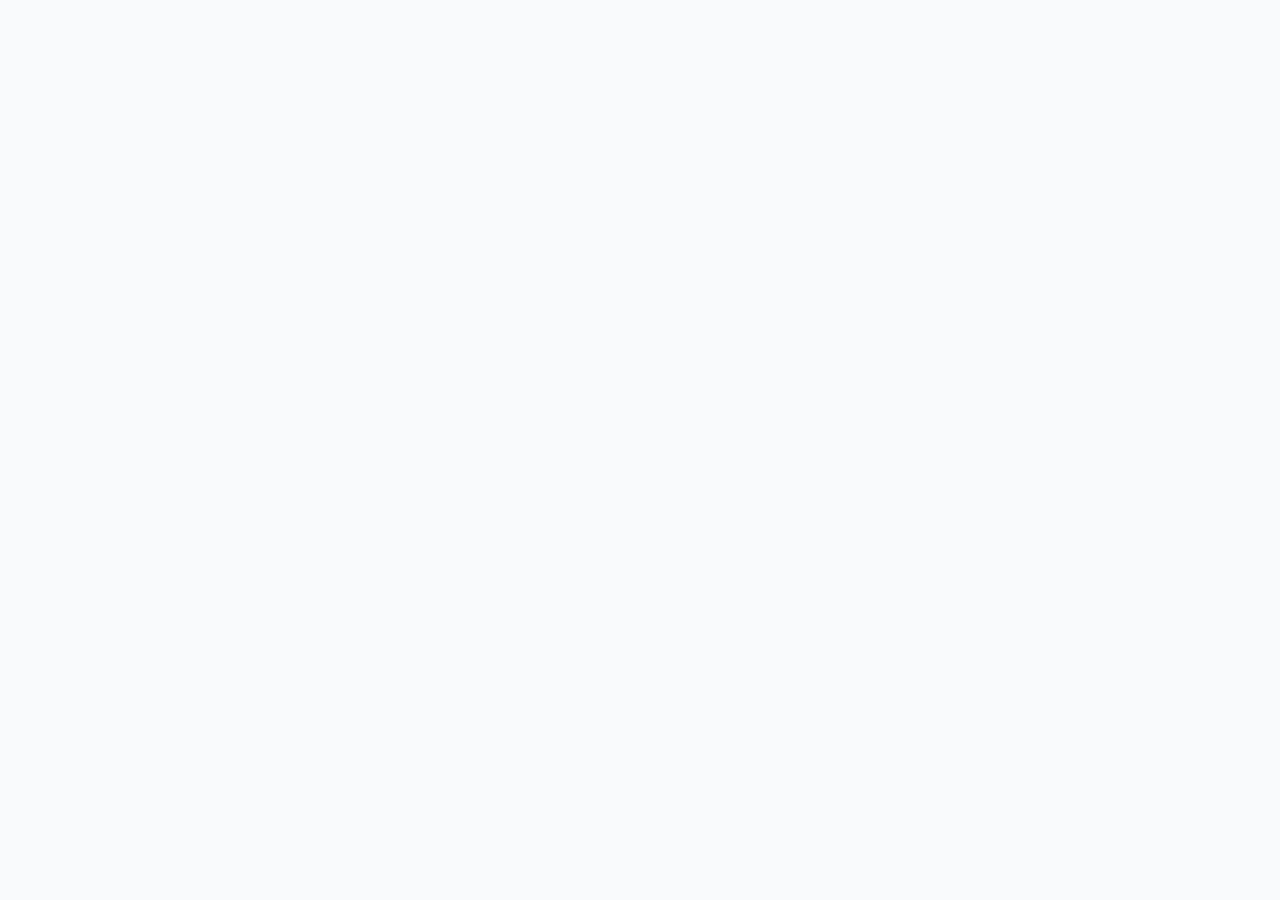
==== index.html @ 00a16d68 "Update index.html" ====
<!DOCTYPE html>
<html lang="en">
<head>
  <meta charset="UTF-8">
  <meta name="viewport" content="width=device-width, initial-scale=1.0, maximum-scale=1.0, user-scalable=no">
  <title>Feasibility Media - Review Engine</title>
  
  <link rel="preconnect" href="https://fonts.googleapis.com">
  <link rel="preconnect" href="https://fonts.gstatic.com" crossorigin>
  <link href="https://fonts.googleapis.com/css2?family=Plus+Jakarta+Sans:wght@400;500;600;700;800&display=swap" rel="stylesheet">
  
  <!-- Rock-Solid Native Canvas QR Engine -->
  <script src="https://cdn.jsdelivr.net/npm/qrcode@1.5.3/build/qrcode.min.js"></script>
  <!-- HTML5 Camera Scanner -->
  <script src="https://unpkg.com/html5-qrcode@2.3.8/html5-qrcode.min.js"></script>
  <!-- Feather Icons -->
  <script src="https://unpkg.com/feather-icons"></script>

  <style>
    :root {
      --primary: #2563eb;
      --primary-dark: #1d4ed8;
      --bg-color: #f8fafc;
      --surface: #ffffff;
      --surface-subtle: #f1f5f9;
      --text-main: #0f172a;
      --text-muted: #64748b;
      --border: #e2e8f0;
      --danger: #ef4444;
      --success: #10b981;
      --shadow-sm: 0 1px 3px rgba(0,0,0,0.05);
      --shadow-md: 0 4px 12px -2px rgba(0,0,0,0.08);
      --shadow-lg: 0 12px 24px -4px rgba(0,0,0,0.12);
    }

    * { box-sizing: border-box; margin: 0; padding: 0; font-family: 'Plus Jakarta Sans', sans-serif; -webkit-tap-highlight-color: transparent; }
    body { background: var(--bg-color); color: var(--text-main); min-height: 100vh; overflow-x: hidden; }

    /* --- CONSUMER REDIRECT VIEW --- */
    #consumer-view { display: none; text-align: center; margin: 15vh auto; max-width: 420px; background: white; padding: 40px 24px; border-radius: 24px; box-shadow: var(--shadow-lg); }
    .pulse-ring { width: 72px; height: 72px; border-radius: 50%; background: rgba(37,99,235,0.1); margin: 0 auto 20px; display: flex; justify-content: center; align-items: center; position: relative; }
    .pulse-ring::before { content: ''; position: absolute; inset: -8px; border-radius: 50%; border: 2px solid var(--primary); animation: pulse 1.5s linear infinite; opacity: 0; }
    @keyframes pulse { 0% { transform: scale(0.8); opacity: 0.6; } 100% { transform: scale(1.3); opacity: 0; } }

    /* --- ADAPTIVE ADMIN LAYOUT --- */
    #admin-view { display: none; width: 100%; max-width: 1300px; margin: 0 auto; padding: 24px; }
    
    .header-card {
      background: var(--surface); border-radius: 20px; padding: 20px 28px;
      box-shadow: var(--shadow-sm); border: 1px solid var(--border);
      display: flex; justify-content: space-between; align-items: center; margin-bottom: 24px;
    }
    .brand-title { font-size: 22px; font-weight: 800; letter-spacing: -0.5px; }
    .device-pill { font-size: 12px; font-weight: 600; padding: 6px 12px; border-radius: 20px; background: var(--surface-subtle); color: var(--text-muted); display: flex; align-items: center; gap: 6px; }

    /* Nav Tabs */
    .nav-tabs { display: flex; gap: 8px; margin-bottom: 24px; overflow-x: auto; padding-bottom: 4px; }
    .tab-btn {
      padding: 12px 20px; background: white; border: 1px solid var(--border);
      border-radius: 12px; font-weight: 600; font-size: 14px; cursor: pointer;
      color: var(--text-muted); transition: 0.2s; display: flex; align-items: center; gap: 8px; white-space: nowrap;
    }
    .tab-btn.active { background: var(--primary); color: white; border-color: var(--primary); box-shadow: 0 4px 10px rgba(37,99,235,0.2); }

    .tab-pane { display: none; }
    .tab-pane.active { display: block; }

    /* Grid & Cards */
    .card { background: var(--surface); border-radius: 20px; padding: 28px; box-shadow: var(--shadow-sm); border: 1px solid var(--border); margin-bottom: 24px; }
    .grid-2col { display: grid; grid-template-columns: 1fr; gap: 24px; }

    @media (min-width: 960px) {
      .grid-2col { grid-template-columns: 1.1fr 0.9fr; }
      .grid-dashboard { display: grid; grid-template-columns: 1fr 400px; gap: 24px; }
      .sticky-panel { position: sticky; top: 24px; }
    }

    /* Forms */
    .input-group { margin-bottom: 18px; }
    .input-group label { display: block; font-size: 13px; font-weight: 600; margin-bottom: 6px; color: var(--text-main); }
    .input-group input, .input-group select {
      width: 100%; padding: 13px 16px; border: 1.5px solid var(--border);
      border-radius: 12px; font-size: 14px; outline: none; transition: 0.2s; background: #fff;
    }
    .input-group input:focus, .input-group select:focus { border-color: var(--primary); box-shadow: 0 0 0 4px rgba(37,99,235,0.1); }
    .input-readonly { background: var(--surface-subtle) !important; color: var(--primary); font-weight: 600; font-family: monospace; }

    .btn {
      background: var(--primary); color: white; border: none; padding: 14px 20px;
      border-radius: 12px; font-size: 14px; font-weight: 600; cursor: pointer;
      transition: 0.2s; display: inline-flex; align-items: center; justify-content: center; gap: 8px; width: 100%;
    }
    .btn:hover { background: var(--primary-dark); }
    .btn-dark { background: #0f172a; }
    .btn-dark:hover { background: #1e293b; }
    .btn-outline { background: transparent; border: 1px solid var(--border); color: var(--text-main); }
    .btn-outline:hover { background: var(--surface-subtle); }

    /* Camera Scanner */
    #reader { width: 100%; border-radius: 16px; overflow: hidden; border: 2px solid var(--border); display: none; margin-bottom: 16px; }

    /* Bulk Minting Grid */
    .bulk-grid { display: grid; grid-template-columns: repeat(auto-fill, minmax(170px, 1fr)); gap: 16px; margin-top: 20px; }
    .bulk-card {
      background: white; border: 1.5px dashed var(--border); border-radius: 16px;
      padding: 16px; text-align: center; display: flex; flex-direction: column; align-items: center; gap: 8px;
    }
    .bulk-card canvas { width: 130px !important; height: 130px !important; }
    .bulk-id { font-family: monospace; font-weight: 700; font-size: 13px; }
    .bulk-tag { font-size: 10px; padding: 3px 8px; border-radius: 10px; background: #eff6ff; color: var(--primary); font-weight: 600; }

    /* Database List */
    .data-list { display: grid; gap: 12px; }
    .data-item {
      display: flex; justify-content: space-between; align-items: center;
      padding: 16px; background: var(--surface-subtle); border: 1px solid var(--border); border-radius: 14px;
    }

    /* Standee Canvas */
    .standee-canvas {
      width: 100%; max-width: 320px; aspect-ratio: 4 / 6;
      background: white; border-radius: 16px; padding: 30px 20px;
      margin: 0 auto 20px; box-shadow: var(--shadow-lg); border: 1px solid var(--border);
      display: flex; flex-direction: column; justify-content: space-between; align-items: center; text-align: center;
    }
    .standee-canvas canvas { width: 150px !important; height: 150px !important; }

    /* --- MOBILE DYNAMIC OVERRIDES --- */
    @media (max-width: 767px) {
      body { padding-bottom: 90px; }
      #admin-view { padding: 12px; }
      .header-card { padding: 16px; border-radius: 16px; margin-bottom: 16px; }
      .card { padding: 18px; border-radius: 16px; margin-bottom: 16px; }
      
      /* Fixed Bottom App Bar on Mobile */
      .nav-tabs {
        position: fixed; bottom: 0; left: 0; right: 0; margin-bottom: 0;
        background: rgba(255,255,255,0.95); backdrop-filter: blur(10px);
        padding: 10px 16px; border-top: 1px solid var(--border);
        box-shadow: 0 -4px 12px rgba(0,0,0,0.05); z-index: 1000;
        justify-content: space-around;
      }
      .tab-btn { padding: 8px 12px; font-size: 12px; border: none; background: transparent; flex-direction: column; gap: 4px; }
      .tab-btn.active { background: transparent; color: var(--primary); box-shadow: none; font-weight: 700; }
    }

    /* --- PRINT STYLES --- */
    @media print {
      body * { visibility: hidden; }
      #print-area, #print-area * { visibility: visible; }
      #print-area { position: absolute; left: 0; top: 0; width: 100%; display: grid; grid-template-columns: repeat(3, 1fr); gap: 20px; }
      .bulk-card { border: 1px solid #ccc; break-inside: avoid; }
    }
  </style>
</head>
<body>

  <!-- 1. CONSUMER REDIRECT -->
  <div id="consumer-view">
    <div class="pulse-ring"><i data-feather="external-link" style="color: var(--primary); width: 28px;"></i></div>
    <h1 style="font-size: 22px; font-weight:800; margin-bottom: 6px;" id="c-biz-name">Authenticating...</h1>
    <p style="color: var(--text-muted); font-size: 14px;">Connecting directly to Google Reviews.</p>
  </div>

  <!-- 2. ADMIN DASHBOARD -->
  <div id="admin-view">
    
    <div class="header-card">
      <div>
        <h1 class="brand-title">Feasibility Media</h1>
        <p style="color: var(--text-muted); font-size: 13px;">QR Review Distribution Engine</p>
      </div>
      <div class="device-pill" id="device-indicator">
        <i data-feather="monitor" id="device-icon" style="width: 14px; height: 14px;"></i>
        <span id="device-text">Desktop</span>
      </div>
    </div>

    <!-- Navigation Tabs -->
    <div class="nav-tabs">
      <button class="tab-btn active" onclick="switchTab('tab-bind')">
        <i data-feather="link"></i> <span>Scan & Bind</span>
      </button>
      <button class="tab-btn" onclick="switchTab('tab-bulk')">
        <i data-feather="grid"></i> <span>Mint Bulk QRs</span>
      </button>
      <button class="tab-btn" onclick="switchTab('tab-preview')">
        <i data-feather="printer"></i> <span>Standee Print</span>
      </button>
      <button class="tab-btn" onclick="switchTab('tab-manage')">
        <i data-feather="database"></i> <span>Database</span>
      </button>
    </div>

    <!-- TAB 1: SCAN & BIND -->
    <div id="tab-bind" class="tab-pane active">
      <div class="grid-2col">
        <div class="card">
          <h2 style="font-size: 16px; margin-bottom: 16px; font-weight:700;">1. Standee QR Input</h2>
          <div id="reader"></div>
          <button id="btn-camera" class="btn btn-dark" style="margin-bottom: 16px;">
            <i data-feather="camera"></i> Open Mobile Camera
          </button>
          
          <div class="input-group">
            <label>Scanned / Assigned QR ID</label>
            <input type="text" id="f-qr-id" placeholder="e.g., FM-A8X92" class="input-readonly">
          </div>
        </div>

        <div class="card">
          <h2 style="font-size: 16px; margin-bottom: 16px; font-weight:700;">2. Client Information</h2>
          <div class="input-group">
            <label>Business / Client Name</label>
            <input type="text" id="f-biz-name" placeholder="e.g., Vidya Kendra Ranchi">
          </div>
          <div class="input-group">
            <label>Paste Google Maps Link</label>
            <input type="url" id="f-maps-link" placeholder="Paste link from Google Maps..." oninput="autoGenerateReviewLink()">
          </div>
          <div class="input-group">
            <label>Auto-Extracted Direct Link</label>
            <input type="text" id="f-direct-link" class="input-readonly" readonly placeholder="Calculates automatically...">
          </div>
          
          <button id="btn-bind-save" class="btn">
            <i data-feather="check-circle"></i> Activate & Bind Tag
          </button>
        </div>
      </div>
    </div>

    <!-- TAB 2: BULK MINTING -->
    <div id="tab-bulk" class="tab-pane">
      <div class="card">
        <div style="display: flex; justify-content: space-between; align-items: center; flex-wrap: wrap; gap: 16px; margin-bottom: 20px;">
          <div>
            <h2 style="font-size: 16px; font-weight:700;">Bulk Mint Physical QR Codes</h2>
            <p style="color: var(--text-muted); font-size: 13px;">Generate unassigned QR codes for your acrylic printer order.</p>
          </div>
          <div style="display: flex; gap: 10px; width: 100%; max-width: 320px;">
            <input type="number" id="bulk-qty" value="6" min="1" max="30" style="padding: 10px; border-radius: 10px; border: 1.5px solid var(--border); width: 80px; text-align: center; font-weight: 700;">
            <button id="btn-mint" class="btn" style="flex: 1;"><i data-feather="cpu"></i> Mint</button>
          </div>
        </div>

        <div id="print-area" class="bulk-grid">
          <!-- Dynamic Canvases Injected Safely Here -->
        </div>
      </div>
    </div>

    <!-- TAB 3: STANDEE PREVIEW -->
    <div id="tab-preview" class="tab-pane">
      <div class="card" style="text-align: center;">
        <h2 style="font-size: 16px; margin-bottom: 20px; font-weight:700;">Standee 4x6 Preview</h2>
        
        <div class="standee-canvas">
          <img src="https://upload.wikimedia.org/wikipedia/commons/2/2f/Google_2015_logo.svg" style="width: 100px; margin-bottom: 12px;" alt="Google">
          <h2 id="p-biz-name" style="font-size: 20px; font-weight: 800; line-height: 1.2;">Select a Client</h2>
          
          <div style="background: white; padding: 10px; border-radius: 14px; border: 1px solid var(--border); margin: 12px 0;">
            <canvas id="standee-single-canvas"></canvas>
          </div>
          
          <div>
            <div style="color: #FBBC04; font-size: 26px; letter-spacing: 2px;">★★★★★</div>
            <p style="font-size: 12px; font-weight: 700; color: var(--text-muted); margin-top: 4px; text-transform: uppercase;">Scan to review us</p>
          </div>
        </div>

        <button onclick="window.print()" class="btn btn-dark" style="max-width: 320px;">
          <i data-feather="printer"></i> Print Standee Insert
        </button>
      </div>
    </div>

    <!-- TAB 4: DATABASE -->
    <div id="tab-manage" class="tab-pane">
      <div class="card">
        <h2 style="font-size: 16px; margin-bottom: 16px; font-weight:700;">Active Client Standees</h2>
        <div class="data-list" id="client-list">
          <p style="text-align: center; color: var(--text-muted);">Loading database records...</p>
        </div>
      </div>
    </div>

  </div>

  <script type="module">
    import { db } from "./firebase-config.js";
    import { doc, getDoc, setDoc, collection, getDocs, deleteDoc } from "https://www.gstatic.com/firebasejs/10.8.0/firebase-firestore.js";

    feather.replace();

    // 1. DYNAMIC DEVICE DETECTION
    function checkDevice() {
      const isMobile = window.innerWidth <= 768 || /Mobi|Android|iPhone/i.test(navigator.userAgent);
      const icon = document.getElementById('device-icon');
      const text = document.getElementById('device-text');
      
      if (isMobile) {
        text.innerText = "Mobile";
        icon.setAttribute('data-feather', 'smartphone');
      } else {
        text.innerText = "Desktop / Laptop";
        icon.setAttribute('data-feather', 'monitor');
      }
      feather.replace();
    }
    window.addEventListener('resize', checkDevice);
    checkDevice();

    // 2. ROUTER LOGIC
    const urlParams = new URLSearchParams(window.location.search);
    const qrId = urlParams.get('id');

    if (qrId) {
      document.getElementById('consumer-view').style.display = 'block';
      initConsumerRedirect(qrId);
    } else {
      document.getElementById('admin-view').style.display = 'block';
      fetchAndRenderTags();
    }

    async function initConsumerRedirect(id) {
      try {
        const docSnap = await getDoc(doc(db, "qrcodes", id));
        if (docSnap.exists()) {
          const data = docSnap.data();
          if (data.status === 'unassigned') {
            document.getElementById('c-biz-name').innerText = "Unactivated Tag";
          } else {
            document.getElementById('c-biz-name').innerText = data.businessName;
            setTimeout(() => { window.location.replace(data.directLink || data.googleLink); }, 1000);
          }
        } else {
          document.getElementById('c-biz-name').innerText = "Invalid QR Tag";
        }
      } catch (e) {
        document.getElementById('c-biz-name').innerText = "Network Error";
      }
    }

    // 3. TABS SWITCHER
    window.switchTab = (tabId) => {
      document.querySelectorAll('.tab-pane').forEach(el => el.classList.remove('active'));
      document.querySelectorAll('.tab-btn').forEach(el => el.classList.remove('active'));
      
      document.getElementById(tabId).classList.add('active');
      event.currentTarget.classList.add('active');
    };

    // 4. GOOGLE LINK PARSER ENGINE
    window.autoGenerateReviewLink = () => {
      const input = document.getElementById('f-maps-link').value.trim();
      const output = document.getElementById('f-direct-link');
      if (!input) { output.value = ""; return; }

      const hexMatch = input.match(/!1s0x[0-9a-fA-F]+:0x([0-9a-fA-F]+)/);
      if (hexMatch && hexMatch[1]) {
        try {
          const cid = BigInt('0x' + hexMatch[1]).toString(10);
          output.value = `https://search.google.com/local/writereview?addreview&cid=${cid}`;
          return;
        } catch(e) {}
      }
      
      const placeIdMatch = input.match(/place_id=([^&]+)/);
      if (placeIdMatch && placeIdMatch[1]) {
        output.value = `https://search.google.com/local/writereview?placeid=${placeIdMatch[1]}`;
        return;
      }

      output.value = input;
    };

    // 5. BULK MINTING WITH SAFE CANVAS RENDERING
    document.getElementById('btn-mint').addEventListener('click', async () => {
      const qty = parseInt(document.getElementById('bulk-qty').value) || 1;
      const printArea = document.getElementById('print-area');
      const btn = document.getElementById('btn-mint');

      printArea.innerHTML = '';
      btn.disabled = true;
      btn.innerHTML = 'Minting...';

      try {
        for (let i = 0; i < qty; i++) {
          const uniqueStr = Math.random().toString(36).substring(2, 7).toUpperCase();
          const newId = `FM-${uniqueStr}`;
          const redirectUrl = `${window.location.origin}${window.location.pathname}?id=${newId}`;

          await setDoc(doc(db, "qrcodes", newId), {
            status: "unassigned",
            createdAt: new Date()
          });

          // Build Card using explicit DOM construction (No destructive innerHTML +=)
          const card = document.createElement('div');
          card.className = 'bulk-card';

          const canvas = document.createElement('canvas');
          await QRCode.toCanvas(canvas, redirectUrl, { width: 130, margin: 1 });

          const idText = document.createElement('div');
          idText.className = 'bulk-id';
          idText.innerText = newId;

          const tag = document.createElement('div');
          tag.className = 'bulk-tag';
          tag.innerText = 'Unassigned';

          card.appendChild(canvas);
          card.appendChild(idText);
          card.appendChild(tag);
          printArea.appendChild(card);
        }
      } catch (err) {
        console.error("QR Minting error:", err);
        alert("Error generating QR Codes. Make sure Firebase is active.");
      } finally {
        btn.disabled = false;
        btn.innerHTML = '<i data-feather="cpu"></i> Mint';
        feather.replace();
      }
    });

    // 6. CAMERA SCANNER
    let scannerInstance = null;
    document.getElementById('btn-camera').addEventListener('click', () => {
      const reader = document.getElementById('reader');
      reader.style.display = 'block';

      if (!scannerInstance) {
        scannerInstance = new Html5Qrcode("reader");
      }

      scannerInstance.start(
        { facingMode: "environment" },
        { fps: 10, qrbox: { width: 220, height: 220 } },
        (text) => {
          try {
            const url = new URL(text);
            const id = url.searchParams.get('id');
            document.getElementById('f-qr-id').value = id || text;
          } catch(e) {
            document.getElementById('f-qr-id').value = text;
          }
          scannerInstance.stop();
          reader.style.display = 'none';
        },
        () => {}
      ).catch(() => alert("Camera permission required."));
    });

    // 7. BINDING HANDLER
    document.getElementById('btn-bind-save').addEventListener('click', async () => {
      const id = document.getElementById('f-qr-id').value.trim();
      const name = document.getElementById('f-biz-name').value.trim();
      const link = document.getElementById('f-direct-link').value.trim();

      if (!id || !name || !link) {
        alert("Please provide QR ID, Business Name, and a valid Google Link.");
        return;
      }

      try {
        await setDoc(doc(db, "qrcodes", id), {
          status: "active",
          businessName: name,
          directLink: link,
          updatedAt: new Date()
        }, { merge: true });

        alert(`✅ ${name} successfully bound to ${id}`);
        fetchAndRenderTags();
      } catch (e) {
        console.error(e);
        alert("Database error while binding.");
      }
    });

    // 8. DATABASE RENDER
    async function fetchAndRenderTags() {
      const list = document.getElementById('client-list');
      try {
        const snap = await getDocs(collection(db, "qrcodes"));
        list.innerHTML = '';

        snap.forEach((docSnap) => {
          const data = docSnap.data();
          if (data.status === 'active') {
            const item = document.createElement('div');
            item.className = 'data-item';
            item.innerHTML = `
              <div>
                <h4 style="font-size: 15px; font-weight:700;">${data.businessName}</h4>
                <p style="font-size: 12px; color: var(--text-muted); font-family: monospace;">${docSnap.id}</p>
              </div>
              <div style="display: flex; gap: 8px;">
                <button class="btn btn-outline" style="padding: 8px 12px; width: auto;" onclick="renderPreview('${docSnap.id}', '${data.businessName}')">Preview</button>
                <button class="btn" style="padding: 8px 12px; background: #fee2e2; color: #ef4444; width: auto;" onclick="deleteTag('${docSnap.id}')">Delete</button>
              </div>
            `;
            list.appendChild(item);
          }
        });

        if (!list.children.length) {
          list.innerHTML = '<p style="text-align: center; color: var(--text-muted);">No active QR codes linked yet.</p>';
        }
      } catch (e) {
        console.error(e);
      }
    }

    window.renderPreview = async (id, name) => {
      document.getElementById('p-biz-name').innerText = name;
      const canvas = document.getElementById('standee-single-canvas');
      const redirectUrl = `${window.location.origin}${window.location.pathname}?id=${id}`;
      await QRCode.toCanvas(canvas, redirectUrl, { width: 150, margin: 1 });
      switchTab('tab-preview');
    };

    window.deleteTag = async (id) => {
      if (confirm(`Revoke tag ${id}?`)) {
        await deleteDoc(doc(db, "qrcodes", id));
        fetchAndRenderTags();
      }
    };
  </script>
</body>
</html>
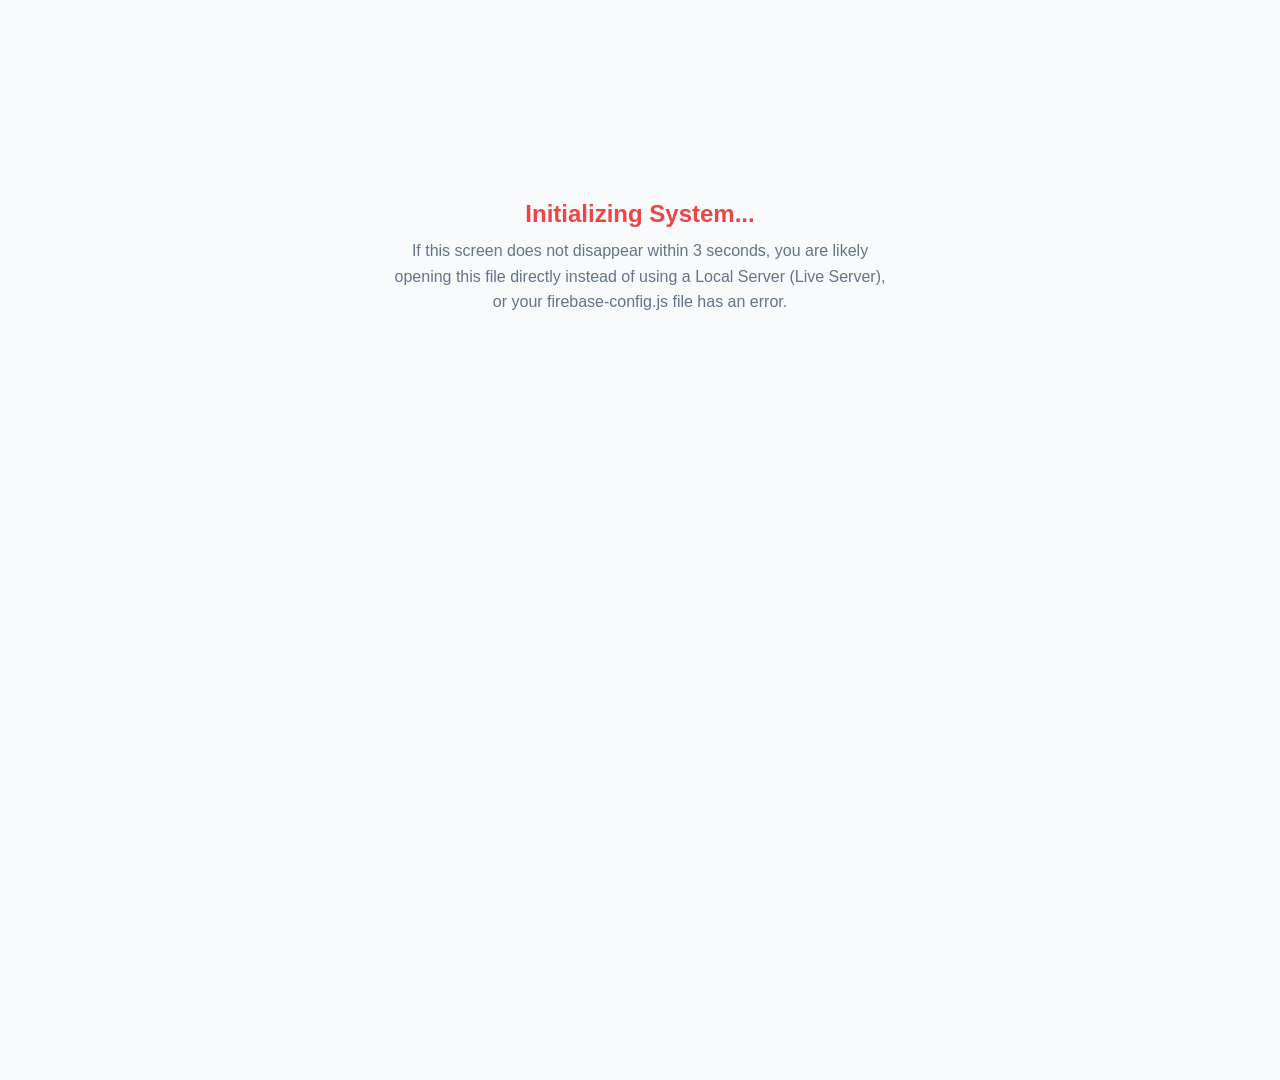
==== commit 3d3f1141: "Create index.html" ====
--- a/index.html
+++ b/index.html
@@ -3,31 +3,22 @@
 <head>
   <meta charset="UTF-8">
   <meta name="viewport" content="width=device-width, initial-scale=1.0, maximum-scale=1.0, user-scalable=no">
-  <title>Feasibility Media - Review Engine</title>
+  <title>Feasibility Media - Hub</title>
   
   <link rel="preconnect" href="https://fonts.googleapis.com">
   <link rel="preconnect" href="https://fonts.gstatic.com" crossorigin>
   <link href="https://fonts.googleapis.com/css2?family=Plus+Jakarta+Sans:wght@400;500;600;700;800&display=swap" rel="stylesheet">
   
-  <!-- Rock-Solid Native Canvas QR Engine -->
-  <script src="https://cdn.jsdelivr.net/npm/qrcode@1.5.3/build/qrcode.min.js"></script>
-  <!-- HTML5 Camera Scanner -->
+  <script src="https://cdnjs.cloudflare.com/ajax/libs/qrcodejs/1.0.0/qrcode.min.js"></script>
   <script src="https://unpkg.com/html5-qrcode@2.3.8/html5-qrcode.min.js"></script>
-  <!-- Feather Icons -->
   <script src="https://unpkg.com/feather-icons"></script>
 
   <style>
     :root {
-      --primary: #2563eb;
-      --primary-dark: #1d4ed8;
-      --bg-color: #f8fafc;
-      --surface: #ffffff;
-      --surface-subtle: #f1f5f9;
-      --text-main: #0f172a;
-      --text-muted: #64748b;
-      --border: #e2e8f0;
-      --danger: #ef4444;
-      --success: #10b981;
+      --primary: #2563eb; --primary-dark: #1d4ed8;
+      --bg-color: #f8fafc; --surface: #ffffff; --surface-subtle: #f1f5f9;
+      --text-main: #0f172a; --text-muted: #64748b;
+      --border: #e2e8f0; --danger: #ef4444; --success: #10b981;
       --shadow-sm: 0 1px 3px rgba(0,0,0,0.05);
       --shadow-md: 0 4px 12px -2px rgba(0,0,0,0.08);
       --shadow-lg: 0 12px 24px -4px rgba(0,0,0,0.12);
@@ -36,115 +27,79 @@
     * { box-sizing: border-box; margin: 0; padding: 0; font-family: 'Plus Jakarta Sans', sans-serif; -webkit-tap-highlight-color: transparent; }
     body { background: var(--bg-color); color: var(--text-main); min-height: 100vh; overflow-x: hidden; }
 
+    /* --- FALLBACK ERROR UI --- */
+    #fallback-ui { text-align: center; margin-top: 20vh; padding: 20px; }
+    #fallback-ui h2 { color: var(--danger); margin-bottom: 10px; }
+    #fallback-ui p { color: var(--text-muted); max-width: 500px; margin: 0 auto; line-height: 1.6; }
+
     /* --- CONSUMER REDIRECT VIEW --- */
-    #consumer-view { display: none; text-align: center; margin: 15vh auto; max-width: 420px; background: white; padding: 40px 24px; border-radius: 24px; box-shadow: var(--shadow-lg); }
+    #consumer-view { display: none; text-align: center; margin: 10vh auto; max-width: 420px; background: white; padding: 40px 24px; border-radius: 24px; box-shadow: var(--shadow-lg); }
+    .consumer-logo { width: 90px; height: 90px; border-radius: 50%; object-fit: cover; margin: 0 auto 20px; display: none; border: 3px solid var(--surface-subtle); box-shadow: var(--shadow-md); }
     .pulse-ring { width: 72px; height: 72px; border-radius: 50%; background: rgba(37,99,235,0.1); margin: 0 auto 20px; display: flex; justify-content: center; align-items: center; position: relative; }
     .pulse-ring::before { content: ''; position: absolute; inset: -8px; border-radius: 50%; border: 2px solid var(--primary); animation: pulse 1.5s linear infinite; opacity: 0; }
     @keyframes pulse { 0% { transform: scale(0.8); opacity: 0.6; } 100% { transform: scale(1.3); opacity: 0; } }
 
-    /* --- ADAPTIVE ADMIN LAYOUT --- */
+    /* --- ADMIN DASHBOARD --- */
     #admin-view { display: none; width: 100%; max-width: 1300px; margin: 0 auto; padding: 24px; }
+    .header-card { background: var(--surface); border-radius: 20px; padding: 20px 28px; box-shadow: var(--shadow-sm); border: 1px solid var(--border); display: flex; justify-content: space-between; align-items: center; margin-bottom: 24px; }
+    .brand-title { font-size: 22px; font-weight: 800; letter-spacing: -0.5px; }
     
-    .header-card {
-      background: var(--surface); border-radius: 20px; padding: 20px 28px;
-      box-shadow: var(--shadow-sm); border: 1px solid var(--border);
-      display: flex; justify-content: space-between; align-items: center; margin-bottom: 24px;
-    }
-    .brand-title { font-size: 22px; font-weight: 800; letter-spacing: -0.5px; }
-    .device-pill { font-size: 12px; font-weight: 600; padding: 6px 12px; border-radius: 20px; background: var(--surface-subtle); color: var(--text-muted); display: flex; align-items: center; gap: 6px; }
-
-    /* Nav Tabs */
     .nav-tabs { display: flex; gap: 8px; margin-bottom: 24px; overflow-x: auto; padding-bottom: 4px; }
-    .tab-btn {
-      padding: 12px 20px; background: white; border: 1px solid var(--border);
-      border-radius: 12px; font-weight: 600; font-size: 14px; cursor: pointer;
-      color: var(--text-muted); transition: 0.2s; display: flex; align-items: center; gap: 8px; white-space: nowrap;
-    }
+    .tab-btn { padding: 12px 20px; background: white; border: 1px solid var(--border); border-radius: 12px; font-weight: 600; font-size: 14px; cursor: pointer; color: var(--text-muted); transition: 0.2s; display: flex; align-items: center; gap: 8px; white-space: nowrap; }
     .tab-btn.active { background: var(--primary); color: white; border-color: var(--primary); box-shadow: 0 4px 10px rgba(37,99,235,0.2); }
-
     .tab-pane { display: none; }
     .tab-pane.active { display: block; }
 
-    /* Grid & Cards */
     .card { background: var(--surface); border-radius: 20px; padding: 28px; box-shadow: var(--shadow-sm); border: 1px solid var(--border); margin-bottom: 24px; }
     .grid-2col { display: grid; grid-template-columns: 1fr; gap: 24px; }
-
-    @media (min-width: 960px) {
-      .grid-2col { grid-template-columns: 1.1fr 0.9fr; }
-      .grid-dashboard { display: grid; grid-template-columns: 1fr 400px; gap: 24px; }
-      .sticky-panel { position: sticky; top: 24px; }
-    }
+    @media (min-width: 960px) { .grid-2col { grid-template-columns: 1fr 1fr; } }
 
     /* Forms */
     .input-group { margin-bottom: 18px; }
     .input-group label { display: block; font-size: 13px; font-weight: 600; margin-bottom: 6px; color: var(--text-main); }
-    .input-group input, .input-group select {
-      width: 100%; padding: 13px 16px; border: 1.5px solid var(--border);
-      border-radius: 12px; font-size: 14px; outline: none; transition: 0.2s; background: #fff;
-    }
+    .input-group input, .input-group select { width: 100%; padding: 13px 16px; border: 1.5px solid var(--border); border-radius: 12px; font-size: 14px; outline: none; transition: 0.2s; background: #fff; }
     .input-group input:focus, .input-group select:focus { border-color: var(--primary); box-shadow: 0 0 0 4px rgba(37,99,235,0.1); }
     .input-readonly { background: var(--surface-subtle) !important; color: var(--primary); font-weight: 600; font-family: monospace; }
-
-    .btn {
-      background: var(--primary); color: white; border: none; padding: 14px 20px;
-      border-radius: 12px; font-size: 14px; font-weight: 600; cursor: pointer;
-      transition: 0.2s; display: inline-flex; align-items: center; justify-content: center; gap: 8px; width: 100%;
-    }
-    .btn:hover { background: var(--primary-dark); }
+    
+    .helper-text { font-size: 11px; color: var(--text-muted); margin-top: 4px; display: block; }
+
+    .file-upload-btn { display: flex; align-items: center; gap: 8px; justify-content: center; background: #f1f5f9; border: 1.5px dashed #cbd5e1; padding: 16px; border-radius: 12px; color: var(--text-muted); font-weight: 600; cursor: pointer; position: relative; overflow: hidden; }
+    .file-upload-btn input { position: absolute; inset: 0; opacity: 0; cursor: pointer; }
+    #logo-preview { max-height: 60px; border-radius: 8px; margin-top: 10px; display: none; }
+
+    .btn { background: var(--primary); color: white; border: none; padding: 14px 20px; border-radius: 12px; font-size: 14px; font-weight: 600; cursor: pointer; transition: 0.2s; display: inline-flex; align-items: center; justify-content: center; gap: 8px; width: 100%; }
+    .btn:hover:not(:disabled) { background: var(--primary-dark); }
+    .btn:disabled { opacity: 0.6; cursor: not-allowed; }
     .btn-dark { background: #0f172a; }
-    .btn-dark:hover { background: #1e293b; }
     .btn-outline { background: transparent; border: 1px solid var(--border); color: var(--text-main); }
-    .btn-outline:hover { background: var(--surface-subtle); }
 
     /* Camera Scanner */
     #reader { width: 100%; border-radius: 16px; overflow: hidden; border: 2px solid var(--border); display: none; margin-bottom: 16px; }
 
     /* Bulk Minting Grid */
-    .bulk-grid { display: grid; grid-template-columns: repeat(auto-fill, minmax(170px, 1fr)); gap: 16px; margin-top: 20px; }
-    .bulk-card {
-      background: white; border: 1.5px dashed var(--border); border-radius: 16px;
-      padding: 16px; text-align: center; display: flex; flex-direction: column; align-items: center; gap: 8px;
-    }
-    .bulk-card canvas { width: 130px !important; height: 130px !important; }
+    .bulk-grid { display: grid; grid-template-columns: repeat(auto-fill, minmax(150px, 1fr)); gap: 16px; margin-top: 20px; }
+    .bulk-card { background: white; border: 1.5px dashed var(--border); border-radius: 16px; padding: 16px; text-align: center; display: flex; flex-direction: column; align-items: center; gap: 8px; }
     .bulk-id { font-family: monospace; font-weight: 700; font-size: 13px; }
-    .bulk-tag { font-size: 10px; padding: 3px 8px; border-radius: 10px; background: #eff6ff; color: var(--primary); font-weight: 600; }
-
-    /* Database List */
+
+    /* Lists */
     .data-list { display: grid; gap: 12px; }
-    .data-item {
-      display: flex; justify-content: space-between; align-items: center;
-      padding: 16px; background: var(--surface-subtle); border: 1px solid var(--border); border-radius: 14px;
-    }
+    .data-item { display: flex; justify-content: space-between; align-items: center; padding: 16px; background: var(--surface-subtle); border: 1px solid var(--border); border-radius: 14px; }
 
     /* Standee Canvas */
-    .standee-canvas {
-      width: 100%; max-width: 320px; aspect-ratio: 4 / 6;
-      background: white; border-radius: 16px; padding: 30px 20px;
-      margin: 0 auto 20px; box-shadow: var(--shadow-lg); border: 1px solid var(--border);
-      display: flex; flex-direction: column; justify-content: space-between; align-items: center; text-align: center;
-    }
-    .standee-canvas canvas { width: 150px !important; height: 150px !important; }
+    .standee-canvas { width: 100%; max-width: 320px; aspect-ratio: 4 / 6; background: white; border-radius: 16px; padding: 30px 20px; margin: 0 auto 20px; box-shadow: var(--shadow-lg); border: 1px solid var(--border); display: flex; flex-direction: column; justify-content: space-between; align-items: center; text-align: center; }
+    .standee-logo { max-height: 70px; max-width: 120px; object-fit: contain; margin-bottom: 10px; display: none; }
+    #standee-qr-container img { margin: 0 auto; }
 
     /* --- MOBILE DYNAMIC OVERRIDES --- */
     @media (max-width: 767px) {
       body { padding-bottom: 90px; }
       #admin-view { padding: 12px; }
-      .header-card { padding: 16px; border-radius: 16px; margin-bottom: 16px; }
-      .card { padding: 18px; border-radius: 16px; margin-bottom: 16px; }
-      
-      /* Fixed Bottom App Bar on Mobile */
-      .nav-tabs {
-        position: fixed; bottom: 0; left: 0; right: 0; margin-bottom: 0;
-        background: rgba(255,255,255,0.95); backdrop-filter: blur(10px);
-        padding: 10px 16px; border-top: 1px solid var(--border);
-        box-shadow: 0 -4px 12px rgba(0,0,0,0.05); z-index: 1000;
-        justify-content: space-around;
-      }
+      .header-card, .card { padding: 16px; border-radius: 16px; margin-bottom: 16px; }
+      .nav-tabs { position: fixed; bottom: 0; left: 0; right: 0; margin-bottom: 0; background: rgba(255,255,255,0.95); backdrop-filter: blur(10px); padding: 10px 16px; border-top: 1px solid var(--border); box-shadow: 0 -4px 12px rgba(0,0,0,0.05); z-index: 1000; justify-content: space-around; }
       .tab-btn { padding: 8px 12px; font-size: 12px; border: none; background: transparent; flex-direction: column; gap: 4px; }
       .tab-btn.active { background: transparent; color: var(--primary); box-shadow: none; font-weight: 700; }
     }
 
-    /* --- PRINT STYLES --- */
     @media print {
       body * { visibility: hidden; }
       #print-area, #print-area * { visibility: visible; }
@@ -155,11 +110,18 @@
 </head>
 <body>
 
+  <!-- 0. FALLBACK ERROR (Disappears if JS loads successfully) -->
+  <div id="fallback-ui">
+    <h2>Initializing System...</h2>
+    <p>If this screen does not disappear within 3 seconds, you are likely opening this file directly instead of using a Local Server (Live Server), or your <code>firebase-config.js</code> file has an error.</p>
+  </div>
+
   <!-- 1. CONSUMER REDIRECT -->
   <div id="consumer-view">
-    <div class="pulse-ring"><i data-feather="external-link" style="color: var(--primary); width: 28px;"></i></div>
+    <img id="c-logo" class="consumer-logo" src="" alt="Logo">
+    <div class="pulse-ring" id="c-pulse"><i data-feather="external-link" style="color: var(--primary); width: 28px;"></i></div>
     <h1 style="font-size: 22px; font-weight:800; margin-bottom: 6px;" id="c-biz-name">Authenticating...</h1>
-    <p style="color: var(--text-muted); font-size: 14px;">Connecting directly to Google Reviews.</p>
+    <p style="color: var(--text-muted); font-size: 14px;" id="c-msg">Routing you to the review page...</p>
   </div>
 
   <!-- 2. ADMIN DASHBOARD -->
@@ -168,99 +130,123 @@
     <div class="header-card">
       <div>
         <h1 class="brand-title">Feasibility Media</h1>
-        <p style="color: var(--text-muted); font-size: 13px;">QR Review Distribution Engine</p>
-      </div>
-      <div class="device-pill" id="device-indicator">
-        <i data-feather="monitor" id="device-icon" style="width: 14px; height: 14px;"></i>
-        <span id="device-text">Desktop</span>
+        <p style="color: var(--text-muted); font-size: 13px;">Enterprise QR Hub</p>
       </div>
     </div>
 
-    <!-- Navigation Tabs -->
     <div class="nav-tabs">
-      <button class="tab-btn active" onclick="switchTab('tab-bind')">
-        <i data-feather="link"></i> <span>Scan & Bind</span>
-      </button>
-      <button class="tab-btn" onclick="switchTab('tab-bulk')">
-        <i data-feather="grid"></i> <span>Mint Bulk QRs</span>
-      </button>
-      <button class="tab-btn" onclick="switchTab('tab-preview')">
-        <i data-feather="printer"></i> <span>Standee Print</span>
-      </button>
-      <button class="tab-btn" onclick="switchTab('tab-manage')">
-        <i data-feather="database"></i> <span>Database</span>
-      </button>
+      <button class="tab-btn active" onclick="switchTab('tab-bind')"><i data-feather="link"></i> <span>Bind Standee</span></button>
+      <button class="tab-btn" onclick="switchTab('tab-clients')"><i data-feather="users"></i> <span>Clients & Logos</span></button>
+      <button class="tab-btn" onclick="switchTab('tab-bulk')"><i data-feather="grid"></i> <span>Mint QRs</span></button>
+      <button class="tab-btn" onclick="switchTab('tab-preview')"><i data-feather="printer"></i> <span>Print</span></button>
     </div>
 
-    <!-- TAB 1: SCAN & BIND -->
+    <!-- TAB 1: BIND STANDEE -->
     <div id="tab-bind" class="tab-pane active">
       <div class="grid-2col">
         <div class="card">
-          <h2 style="font-size: 16px; margin-bottom: 16px; font-weight:700;">1. Standee QR Input</h2>
+          <h2 style="font-size: 16px; margin-bottom: 16px; font-weight:700;">1. Scan Physical Standee</h2>
           <div id="reader"></div>
-          <button id="btn-camera" class="btn btn-dark" style="margin-bottom: 16px;">
-            <i data-feather="camera"></i> Open Mobile Camera
-          </button>
-          
+          <button id="btn-camera" class="btn btn-dark" style="margin-bottom: 16px;"><i data-feather="camera"></i> Open Camera</button>
           <div class="input-group">
-            <label>Scanned / Assigned QR ID</label>
-            <input type="text" id="f-qr-id" placeholder="e.g., FM-A8X92" class="input-readonly">
+            <label>Scanned QR ID</label>
+            <input type="text" id="b-qr-id" placeholder="e.g., FM-A8X92" class="input-readonly">
           </div>
         </div>
 
         <div class="card">
-          <h2 style="font-size: 16px; margin-bottom: 16px; font-weight:700;">2. Client Information</h2>
+          <h2 style="font-size: 16px; margin-bottom: 16px; font-weight:700;">2. Assign to Client</h2>
+          <p style="font-size: 13px; color: var(--text-muted); margin-bottom: 16px;">You can assign unlimited QR codes to a single client profile.</p>
+          
           <div class="input-group">
-            <label>Business / Client Name</label>
-            <input type="text" id="f-biz-name" placeholder="e.g., Vidya Kendra Ranchi">
-          </div>
-          <div class="input-group">
-            <label>Paste Google Maps Link</label>
-            <input type="url" id="f-maps-link" placeholder="Paste link from Google Maps..." oninput="autoGenerateReviewLink()">
-          </div>
-          <div class="input-group">
-            <label>Auto-Extracted Direct Link</label>
-            <input type="text" id="f-direct-link" class="input-readonly" readonly placeholder="Calculates automatically...">
-          </div>
-          
-          <button id="btn-bind-save" class="btn">
-            <i data-feather="check-circle"></i> Activate & Bind Tag
-          </button>
+            <label>Select Existing Client</label>
+            <select id="b-client-select">
+              <option value="" disabled selected>Loading clients...</option>
+            </select>
+          </div>
+          
+          <button id="btn-bind-save" class="btn"><i data-feather="check-circle"></i> Activate & Bind to Client</button>
+          
+          <div style="margin-top: 20px; padding-top: 20px; border-top: 1px dashed var(--border); text-align: center;">
+            <p style="font-size: 13px; color: var(--text-muted); margin-bottom: 10px;">Client not in the list?</p>
+            <button class="btn btn-outline" onclick="switchTab('tab-clients')">Create New Client Profile First</button>
+          </div>
         </div>
       </div>
     </div>
 
-    <!-- TAB 2: BULK MINTING -->
+    <!-- TAB 2: CLIENT PROFILES -->
+    <div id="tab-clients" class="tab-pane">
+      <div class="grid-2col">
+        <div class="card">
+          <h2 style="font-size: 16px; margin-bottom: 16px; font-weight:700;">Create / Edit Client Profile</h2>
+          
+          <div class="input-group">
+            <label>Business Name</label>
+            <input type="text" id="c-name" placeholder="e.g., Vidya Kendra Ranchi">
+          </div>
+
+          <div class="input-group">
+            <label>Google Direct Review Link <span style="color:red;">*</span></label>
+            <input type="url" id="c-link" placeholder="Paste link..." oninput="parseLink()">
+            <span class="helper-text">Paste the "Ask for reviews" shortlink from your Google Business Profile (e.g., g.page/r/...) OR use the exact Place ID URL.</span>
+          </div>
+
+          <div class="input-group">
+            <label>Auto-Formatted URL (Checks for pop-up compatibility)</label>
+            <input type="text" id="c-direct-link" class="input-readonly" readonly placeholder="Auto-formats here...">
+          </div>
+
+          <div class="input-group">
+            <label>Client Logo (Optional)</label>
+            <div class="file-upload-btn">
+              <i data-feather="upload-cloud"></i> <span id="c-file-name">Tap to select image</span>
+              <input type="file" id="c-logo" accept="image/*" onchange="previewLogo(this)">
+            </div>
+            <img id="logo-preview" src="">
+          </div>
+
+          <button id="btn-save-client" class="btn"><i data-feather="save"></i> Save Client Profile</button>
+        </div>
+
+        <div class="card">
+          <h2 style="font-size: 16px; margin-bottom: 16px; font-weight:700;">Active Clients</h2>
+          <div class="data-list" id="client-list-ui"></div>
+        </div>
+      </div>
+    </div>
+
+    <!-- TAB 3: BULK MINTING -->
     <div id="tab-bulk" class="tab-pane">
       <div class="card">
         <div style="display: flex; justify-content: space-between; align-items: center; flex-wrap: wrap; gap: 16px; margin-bottom: 20px;">
           <div>
             <h2 style="font-size: 16px; font-weight:700;">Bulk Mint Physical QR Codes</h2>
-            <p style="color: var(--text-muted); font-size: 13px;">Generate unassigned QR codes for your acrylic printer order.</p>
-          </div>
-          <div style="display: flex; gap: 10px; width: 100%; max-width: 320px;">
+            <p style="color: var(--text-muted); font-size: 13px;">Generate unassigned QR codes for your printer.</p>
+          </div>
+          <div style="display: flex; gap: 10px;">
             <input type="number" id="bulk-qty" value="6" min="1" max="30" style="padding: 10px; border-radius: 10px; border: 1.5px solid var(--border); width: 80px; text-align: center; font-weight: 700;">
-            <button id="btn-mint" class="btn" style="flex: 1;"><i data-feather="cpu"></i> Mint</button>
+            <button id="btn-mint" class="btn"><i data-feather="cpu"></i> Mint</button>
           </div>
         </div>
-
-        <div id="print-area" class="bulk-grid">
-          <!-- Dynamic Canvases Injected Safely Here -->
-        </div>
+        <div id="print-area" class="bulk-grid"></div>
       </div>
     </div>
 
-    <!-- TAB 3: STANDEE PREVIEW -->
+    <!-- TAB 4: STANDEE PREVIEW -->
     <div id="tab-preview" class="tab-pane">
       <div class="card" style="text-align: center;">
         <h2 style="font-size: 16px; margin-bottom: 20px; font-weight:700;">Standee 4x6 Preview</h2>
         
         <div class="standee-canvas">
-          <img src="https://upload.wikimedia.org/wikipedia/commons/2/2f/Google_2015_logo.svg" style="width: 100px; margin-bottom: 12px;" alt="Google">
-          <h2 id="p-biz-name" style="font-size: 20px; font-weight: 800; line-height: 1.2;">Select a Client</h2>
-          
-          <div style="background: white; padding: 10px; border-radius: 14px; border: 1px solid var(--border); margin: 12px 0;">
-            <canvas id="standee-single-canvas"></canvas>
+          <div>
+            <img id="p-logo" class="standee-logo" src="">
+            <img src="https://upload.wikimedia.org/wikipedia/commons/2/2f/Google_2015_logo.svg" style="width: 100px; margin-bottom: 8px;" alt="Google">
+            <h2 id="p-biz-name" style="font-size: 20px; font-weight: 800; line-height: 1.2;">Select a Tag from Database</h2>
+          </div>
+          
+          <div style="background: white; padding: 14px; border-radius: 14px; border: 1px solid var(--border); margin: 12px 0;">
+            <div id="standee-qr-container"></div>
           </div>
           
           <div>
@@ -268,50 +254,27 @@
             <p style="font-size: 12px; font-weight: 700; color: var(--text-muted); margin-top: 4px; text-transform: uppercase;">Scan to review us</p>
           </div>
         </div>
-
-        <button onclick="window.print()" class="btn btn-dark" style="max-width: 320px;">
-          <i data-feather="printer"></i> Print Standee Insert
-        </button>
+        <button onclick="window.print()" class="btn btn-dark" style="max-width: 320px;"><i data-feather="printer"></i> Print Standee Insert</button>
+        
+        <h3 style="font-size: 16px; margin-top: 30px; margin-bottom: 16px; font-weight:700;">Assigned Standees</h3>
+        <div class="data-list" id="assigned-qr-list"></div>
       </div>
     </div>
 
-    <!-- TAB 4: DATABASE -->
-    <div id="tab-manage" class="tab-pane">
-      <div class="card">
-        <h2 style="font-size: 16px; margin-bottom: 16px; font-weight:700;">Active Client Standees</h2>
-        <div class="data-list" id="client-list">
-          <p style="text-align: center; color: var(--text-muted);">Loading database records...</p>
-        </div>
-      </div>
-    </div>
-
   </div>
 
   <script type="module">
-    import { db } from "./firebase-config.js";
+    import { db, storage } from "./firebase-config.js";
     import { doc, getDoc, setDoc, collection, getDocs, deleteDoc } from "https://www.gstatic.com/firebasejs/10.8.0/firebase-firestore.js";
+    import { ref, uploadBytes, getDownloadURL } from "https://www.gstatic.com/firebasejs/10.8.0/firebase-storage.js";
+
+    // Remove the fallback loading screen because JS has executed successfully
+    document.getElementById('fallback-ui').style.display = 'none';
 
     feather.replace();
-
-    // 1. DYNAMIC DEVICE DETECTION
-    function checkDevice() {
-      const isMobile = window.innerWidth <= 768 || /Mobi|Android|iPhone/i.test(navigator.userAgent);
-      const icon = document.getElementById('device-icon');
-      const text = document.getElementById('device-text');
-      
-      if (isMobile) {
-        text.innerText = "Mobile";
-        icon.setAttribute('data-feather', 'smartphone');
-      } else {
-        text.innerText = "Desktop / Laptop";
-        icon.setAttribute('data-feather', 'monitor');
-      }
-      feather.replace();
-    }
-    window.addEventListener('resize', checkDevice);
-    checkDevice();
-
-    // 2. ROUTER LOGIC
+    let allClients = {}; 
+
+    // 1. ROUTER LOGIC
     const urlParams = new URLSearchParams(window.location.search);
     const qrId = urlParams.get('id');
 
@@ -320,214 +283,284 @@
       initConsumerRedirect(qrId);
     } else {
       document.getElementById('admin-view').style.display = 'block';
-      fetchAndRenderTags();
-    }
-
+      loadClients();
+      loadAssignedQRs();
+    }
+
+    window.switchTab = (tabId) => {
+      document.querySelectorAll('.tab-pane').forEach(el => el.classList.remove('active'));
+      document.querySelectorAll('.tab-btn').forEach(el => el.classList.remove('active'));
+      document.getElementById(tabId).classList.add('active');
+      event.currentTarget.classList.add('active');
+    };
+
+    // 2. CONSUMER REDIRECT LOGIC
     async function initConsumerRedirect(id) {
       try {
-        const docSnap = await getDoc(doc(db, "qrcodes", id));
-        if (docSnap.exists()) {
-          const data = docSnap.data();
-          if (data.status === 'unassigned') {
-            document.getElementById('c-biz-name').innerText = "Unactivated Tag";
-          } else {
-            document.getElementById('c-biz-name').innerText = data.businessName;
-            setTimeout(() => { window.location.replace(data.directLink || data.googleLink); }, 1000);
+        const qrSnap = await getDoc(doc(db, "qrcodes", id));
+        if (qrSnap.exists()) {
+          const qrData = qrSnap.data();
+          if (qrData.status === 'unassigned') {
+            document.getElementById('c-biz-name').innerText = "Standee Not Activated";
+            document.getElementById('c-msg').innerText = "Please contact Feasibility Media to activate.";
+            document.getElementById('c-pulse').style.display = 'none';
+            return;
+          }
+
+          const clientSnap = await getDoc(doc(db, "clients", qrData.clientId));
+          if(clientSnap.exists()) {
+            const clientData = clientSnap.data();
+            document.getElementById('c-biz-name').innerText = clientData.name;
+            
+            if(clientData.logoUrl) {
+              document.getElementById('c-logo').src = clientData.logoUrl;
+              document.getElementById('c-logo').style.display = 'block';
+              document.getElementById('c-pulse').style.display = 'none';
+            }
+            setTimeout(() => { window.location.replace(clientData.directLink); }, 1200);
           }
         } else {
-          document.getElementById('c-biz-name').innerText = "Invalid QR Tag";
+          document.getElementById('c-biz-name').innerText = "Invalid Tag";
         }
       } catch (e) {
         document.getElementById('c-biz-name').innerText = "Network Error";
       }
     }
 
-    // 3. TABS SWITCHER
-    window.switchTab = (tabId) => {
-      document.querySelectorAll('.tab-pane').forEach(el => el.classList.remove('active'));
-      document.querySelectorAll('.tab-btn').forEach(el => el.classList.remove('active'));
-      
-      document.getElementById(tabId).classList.add('active');
-      event.currentTarget.classList.add('active');
+    // 3. CLIENT MANAGEMENT LOGIC
+    window.previewLogo = (input) => {
+      if (input.files && input.files[0]) {
+        document.getElementById('c-file-name').innerText = input.files[0].name;
+        const reader = new FileReader();
+        reader.onload = (e) => {
+          document.getElementById('logo-preview').src = e.target.result;
+          document.getElementById('logo-preview').style.display = 'block';
+        };
+        reader.readAsDataURL(input.files[0]);
+      }
     };
 
-    // 4. GOOGLE LINK PARSER ENGINE
-    window.autoGenerateReviewLink = () => {
-      const input = document.getElementById('f-maps-link').value.trim();
-      const output = document.getElementById('f-direct-link');
+    window.parseLink = () => {
+      const input = document.getElementById('c-link').value.trim();
+      const output = document.getElementById('c-direct-link');
       if (!input) { output.value = ""; return; }
-
-      const hexMatch = input.match(/!1s0x[0-9a-fA-F]+:0x([0-9a-fA-F]+)/);
-      if (hexMatch && hexMatch[1]) {
-        try {
-          const cid = BigInt('0x' + hexMatch[1]).toString(10);
-          output.value = `https://search.google.com/local/writereview?addreview&cid=${cid}`;
-          return;
-        } catch(e) {}
-      }
-      
       const placeIdMatch = input.match(/place_id=([^&]+)/);
       if (placeIdMatch && placeIdMatch[1]) {
         output.value = `https://search.google.com/local/writereview?placeid=${placeIdMatch[1]}`;
         return;
       }
-
       output.value = input;
     };
 
-    // 5. BULK MINTING WITH SAFE CANVAS RENDERING
+    document.getElementById('btn-save-client').addEventListener('click', async () => {
+      const name = document.getElementById('c-name').value.trim();
+      const directLink = document.getElementById('c-direct-link').value.trim() || document.getElementById('c-link').value.trim();
+      const logoFile = document.getElementById('c-logo').files[0];
+      const btn = document.getElementById('btn-save-client');
+
+      if (!name || !directLink) { alert("Name and Link are required."); return; }
+
+      btn.disabled = true;
+      btn.innerHTML = 'Saving...';
+      const clientId = `client_${Date.now()}`;
+      let logoUrl = "";
+
+      try {
+        if (logoFile) {
+          btn.innerHTML = 'Uploading Logo...';
+          const storageRef = ref(storage, `logos/${clientId}_${logoFile.name}`);
+          await uploadBytes(storageRef, logoFile);
+          logoUrl = await getDownloadURL(storageRef);
+        }
+
+        await setDoc(doc(db, "clients", clientId), {
+          name: name,
+          directLink: directLink,
+          logoUrl: logoUrl,
+          createdAt: new Date()
+        });
+
+        alert("Client Created!");
+        document.getElementById('c-name').value = '';
+        document.getElementById('c-link').value = '';
+        document.getElementById('c-direct-link').value = '';
+        document.getElementById('c-file-name').innerText = 'Tap to select image';
+        document.getElementById('logo-preview').style.display = 'none';
+        
+        loadClients(); 
+      } catch (e) {
+        console.error(e);
+        alert("Error saving client. Did you enable Firebase Storage rules?");
+      } finally {
+        btn.disabled = false;
+        btn.innerHTML = '<i data-feather="save"></i> Save Client Profile';
+        feather.replace();
+      }
+    });
+
+    async function loadClients() {
+      const uiList = document.getElementById('client-list-ui');
+      const selectBox = document.getElementById('b-client-select');
+      
+      try {
+        const snap = await getDocs(collection(db, "clients"));
+        uiList.innerHTML = '';
+        selectBox.innerHTML = '<option value="" disabled selected>-- Select a Client --</option>';
+        allClients = {};
+
+        if(snap.empty) {
+          uiList.innerHTML = '<p style="text-align:center; color:var(--text-muted);">No clients found.</p>';
+          return;
+        }
+
+        snap.forEach(docSnap => {
+          const data = docSnap.data();
+          allClients[docSnap.id] = data;
+
+          const opt = document.createElement('option');
+          opt.value = docSnap.id;
+          opt.innerText = data.name;
+          selectBox.appendChild(opt);
+
+          const item = document.createElement('div');
+          item.className = 'data-item';
+          item.innerHTML = `
+            <div style="display:flex; align-items:center; gap:12px;">
+              ${data.logoUrl ? `<img src="${data.logoUrl}" style="width:40px; height:40px; border-radius:50%; object-fit:cover;">` : `<div style="width:40px; height:40px; border-radius:50%; background:var(--border);"></div>`}
+              <div>
+                <h4 style="font-size: 15px; font-weight:700;">${data.name}</h4>
+                <p style="font-size: 11px; color: var(--primary); max-width:150px; overflow:hidden; text-overflow:ellipsis; white-space:nowrap;">${data.directLink}</p>
+              </div>
+            </div>
+            <button class="btn btn-outline" style="padding: 6px 10px; width: auto; color: var(--danger); border-color: var(--danger);" onclick="deleteClient('${docSnap.id}')">Delete</button>
+          `;
+          uiList.appendChild(item);
+        });
+      } catch (e) {}
+    }
+
+    window.deleteClient = async (id) => {
+      if (confirm(`Delete this client? Any bound QR codes will break.`)) {
+        await deleteDoc(doc(db, "clients", id));
+        loadClients();
+      }
+    };
+
+    // 4. BINDING QR TO CLIENT
+    document.getElementById('btn-bind-save').addEventListener('click', async () => {
+      const qrId = document.getElementById('b-qr-id').value.trim();
+      const clientId = document.getElementById('b-client-select').value;
+      const btn = document.getElementById('btn-bind-save');
+
+      if (!qrId || !clientId) { alert("Please provide a QR ID and select a client."); return; }
+
+      btn.disabled = true;
+      btn.innerHTML = 'Binding...';
+      
+      try {
+        await setDoc(doc(db, "qrcodes", qrId), {
+          status: "active",
+          clientId: clientId,
+          updatedAt: new Date()
+        }, { merge: true });
+
+        alert(`✅ QR Code securely bound to ${allClients[clientId].name}!`);
+        document.getElementById('b-qr-id').value = '';
+        loadAssignedQRs();
+      } catch (e) {
+        alert("Database error.");
+      } finally {
+        btn.disabled = false;
+        btn.innerHTML = '<i data-feather="check-circle"></i> Activate & Bind to Client';
+        feather.replace();
+      }
+    });
+
+    // 5. BULK MINTING
     document.getElementById('btn-mint').addEventListener('click', async () => {
       const qty = parseInt(document.getElementById('bulk-qty').value) || 1;
       const printArea = document.getElementById('print-area');
       const btn = document.getElementById('btn-mint');
-
+      
       printArea.innerHTML = '';
       btn.disabled = true;
       btn.innerHTML = 'Minting...';
 
       try {
         for (let i = 0; i < qty; i++) {
-          const uniqueStr = Math.random().toString(36).substring(2, 7).toUpperCase();
-          const newId = `FM-${uniqueStr}`;
+          const newId = `FM-${Math.random().toString(36).substring(2, 7).toUpperCase()}`;
           const redirectUrl = `${window.location.origin}${window.location.pathname}?id=${newId}`;
 
-          await setDoc(doc(db, "qrcodes", newId), {
-            status: "unassigned",
-            createdAt: new Date()
-          });
-
-          // Build Card using explicit DOM construction (No destructive innerHTML +=)
+          await setDoc(doc(db, "qrcodes", newId), { status: "unassigned", createdAt: new Date() });
+
           const card = document.createElement('div');
           card.className = 'bulk-card';
-
-          const canvas = document.createElement('canvas');
-          await QRCode.toCanvas(canvas, redirectUrl, { width: 130, margin: 1 });
-
-          const idText = document.createElement('div');
-          idText.className = 'bulk-id';
-          idText.innerText = newId;
-
-          const tag = document.createElement('div');
-          tag.className = 'bulk-tag';
-          tag.innerText = 'Unassigned';
-
-          card.appendChild(canvas);
-          card.appendChild(idText);
-          card.appendChild(tag);
+          
+          const qrDiv = document.createElement('div');
+          new QRCode(qrDiv, { text: redirectUrl, width: 120, height: 120 });
+
+          card.appendChild(qrDiv);
+          card.innerHTML += `<div class="bulk-id">${newId}</div><div class="bulk-tag">Unassigned</div>`;
           printArea.appendChild(card);
         }
-      } catch (err) {
-        console.error("QR Minting error:", err);
-        alert("Error generating QR Codes. Make sure Firebase is active.");
-      } finally {
-        btn.disabled = false;
-        btn.innerHTML = '<i data-feather="cpu"></i> Mint';
-        feather.replace();
-      }
+      } catch (e) { alert("Error minting."); }
+      finally { btn.disabled = false; btn.innerHTML = '<i data-feather="cpu"></i> Mint'; feather.replace(); }
     });
 
     // 6. CAMERA SCANNER
-    let scannerInstance = null;
+    let scanner = null;
     document.getElementById('btn-camera').addEventListener('click', () => {
       const reader = document.getElementById('reader');
       reader.style.display = 'block';
-
-      if (!scannerInstance) {
-        scannerInstance = new Html5Qrcode("reader");
-      }
-
-      scannerInstance.start(
-        { facingMode: "environment" },
-        { fps: 10, qrbox: { width: 220, height: 220 } },
-        (text) => {
-          try {
-            const url = new URL(text);
-            const id = url.searchParams.get('id');
-            document.getElementById('f-qr-id').value = id || text;
-          } catch(e) {
-            document.getElementById('f-qr-id').value = text;
-          }
-          scannerInstance.stop();
-          reader.style.display = 'none';
-        },
-        () => {}
-      ).catch(() => alert("Camera permission required."));
+      if (!scanner) scanner = new Html5Qrcode("reader");
+      
+      scanner.start({ facingMode: "environment" }, { fps: 10, qrbox: { width: 220, height: 220 } }, (text) => {
+        try { document.getElementById('b-qr-id').value = new URL(text).searchParams.get('id') || text; } 
+        catch(e) { document.getElementById('b-qr-id').value = text; }
+        scanner.stop(); reader.style.display = 'none';
+      }, () => {}).catch(() => alert("Camera permission required."));
     });
 
-    // 7. BINDING HANDLER
-    document.getElementById('btn-bind-save').addEventListener('click', async () => {
-      const id = document.getElementById('f-qr-id').value.trim();
-      const name = document.getElementById('f-biz-name').value.trim();
-      const link = document.getElementById('f-direct-link').value.trim();
-
-      if (!id || !name || !link) {
-        alert("Please provide QR ID, Business Name, and a valid Google Link.");
-        return;
-      }
-
-      try {
-        await setDoc(doc(db, "qrcodes", id), {
-          status: "active",
-          businessName: name,
-          directLink: link,
-          updatedAt: new Date()
-        }, { merge: true });
-
-        alert(`✅ ${name} successfully bound to ${id}`);
-        fetchAndRenderTags();
-      } catch (e) {
-        console.error(e);
-        alert("Database error while binding.");
-      }
-    });
-
-    // 8. DATABASE RENDER
-    async function fetchAndRenderTags() {
-      const list = document.getElementById('client-list');
+    // 7. LOAD & PREVIEW ASSIGNED QRS
+    async function loadAssignedQRs() {
+      const list = document.getElementById('assigned-qr-list');
       try {
         const snap = await getDocs(collection(db, "qrcodes"));
         list.innerHTML = '';
 
         snap.forEach((docSnap) => {
           const data = docSnap.data();
-          if (data.status === 'active') {
+          if (data.status === 'active' && allClients[data.clientId]) {
+            const clientName = allClients[data.clientId].name;
             const item = document.createElement('div');
             item.className = 'data-item';
             item.innerHTML = `
               <div>
-                <h4 style="font-size: 15px; font-weight:700;">${data.businessName}</h4>
-                <p style="font-size: 12px; color: var(--text-muted); font-family: monospace;">${docSnap.id}</p>
+                <h4 style="font-size: 15px; font-weight:700;">${clientName}</h4>
+                <p style="font-size: 12px; color: var(--text-muted); font-family: monospace;">Tag: ${docSnap.id}</p>
               </div>
-              <div style="display: flex; gap: 8px;">
-                <button class="btn btn-outline" style="padding: 8px 12px; width: auto;" onclick="renderPreview('${docSnap.id}', '${data.businessName}')">Preview</button>
-                <button class="btn" style="padding: 8px 12px; background: #fee2e2; color: #ef4444; width: auto;" onclick="deleteTag('${docSnap.id}')">Delete</button>
-              </div>
+              <button class="btn btn-outline" style="padding: 6px 12px; width: auto;" onclick="renderPreview('${docSnap.id}', '${data.clientId}')">View Standee</button>
             `;
             list.appendChild(item);
           }
         });
-
-        if (!list.children.length) {
-          list.innerHTML = '<p style="text-align: center; color: var(--text-muted);">No active QR codes linked yet.</p>';
-        }
-      } catch (e) {
-        console.error(e);
-      }
-    }
-
-    window.renderPreview = async (id, name) => {
-      document.getElementById('p-biz-name').innerText = name;
-      const canvas = document.getElementById('standee-single-canvas');
-      const redirectUrl = `${window.location.origin}${window.location.pathname}?id=${id}`;
-      await QRCode.toCanvas(canvas, redirectUrl, { width: 150, margin: 1 });
-      switchTab('tab-preview');
-    };
-
-    window.deleteTag = async (id) => {
-      if (confirm(`Revoke tag ${id}?`)) {
-        await deleteDoc(doc(db, "qrcodes", id));
-        fetchAndRenderTags();
-      }
+      } catch(e) {}
+    }
+
+    window.renderPreview = (qrId, clientId) => {
+      const client = allClients[clientId];
+      document.getElementById('p-biz-name').innerText = client.name;
+      
+      const logoEl = document.getElementById('p-logo');
+      if(client.logoUrl) { logoEl.src = client.logoUrl; logoEl.style.display = 'block'; } 
+      else { logoEl.style.display = 'none'; }
+
+      const qrContainer = document.getElementById('standee-qr-container');
+      qrContainer.innerHTML = '';
+      new QRCode(qrContainer, {
+        text: `${window.location.origin}${window.location.pathname}?id=${qrId}`,
+        width: 140, height: 140, colorDark: "#0f172a", colorLight: "#ffffff", correctLevel: QRCode.CorrectLevel.H
+      });
     };
   </script>
 </body>
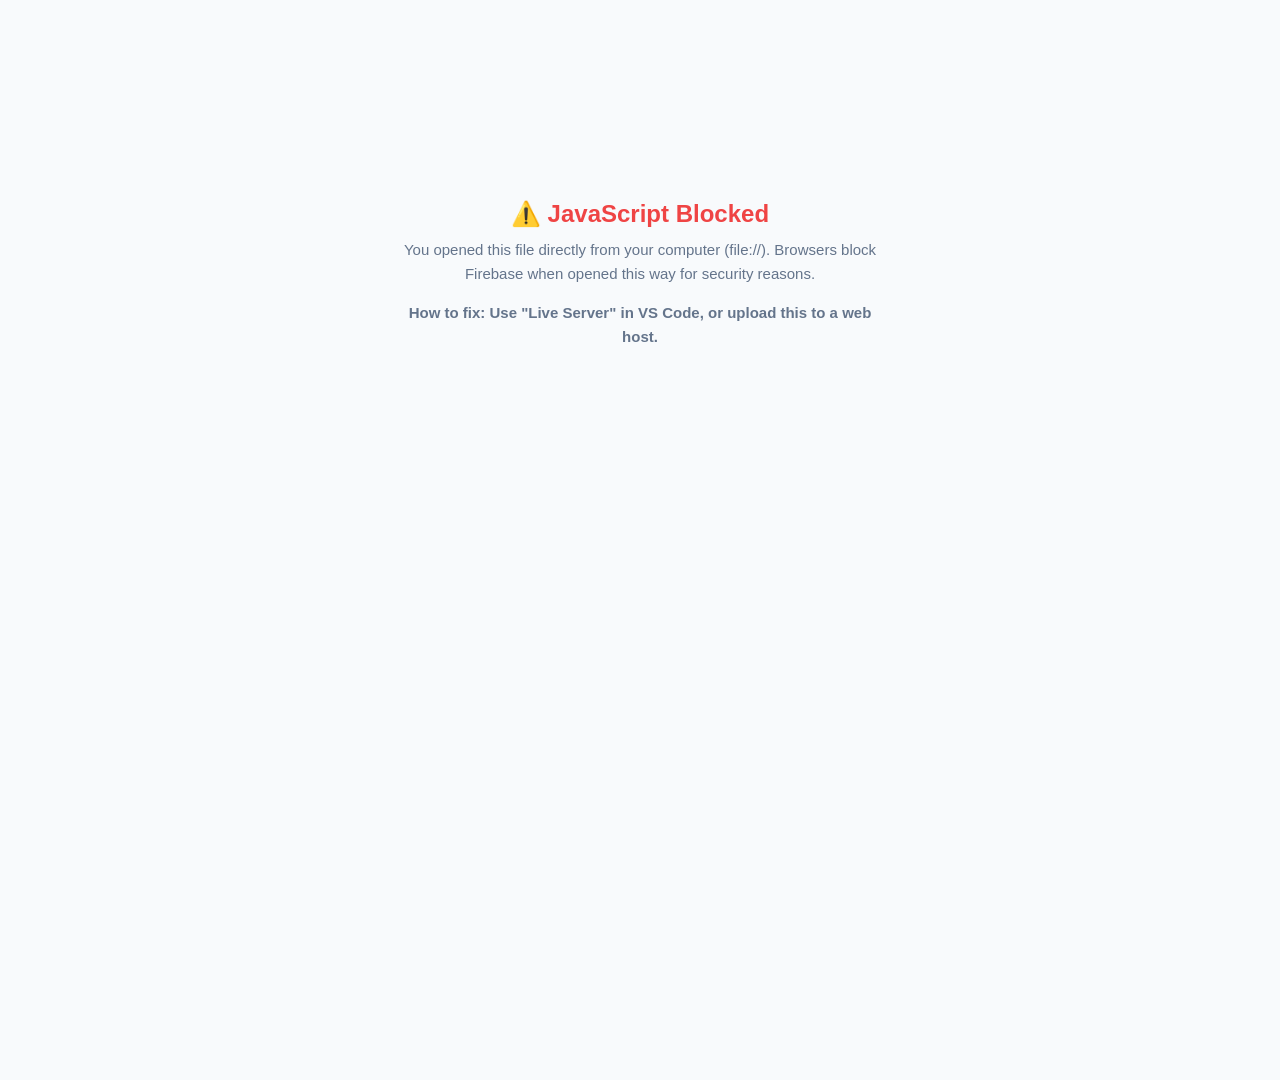
==== commit 4f170f7f: "Update index.html" ====
--- a/index.html
+++ b/index.html
@@ -29,8 +29,8 @@
 
     /* --- FALLBACK ERROR UI --- */
     #fallback-ui { text-align: center; margin-top: 20vh; padding: 20px; }
-    #fallback-ui h2 { color: var(--danger); margin-bottom: 10px; }
-    #fallback-ui p { color: var(--text-muted); max-width: 500px; margin: 0 auto; line-height: 1.6; }
+    #fallback-ui h2 { color: var(--danger); margin-bottom: 10px; font-weight: 800; font-size: 24px;}
+    #fallback-ui p { color: var(--text-muted); max-width: 500px; margin: 0 auto; line-height: 1.6; font-size: 15px;}
 
     /* --- CONSUMER REDIRECT VIEW --- */
     #consumer-view { display: none; text-align: center; margin: 10vh auto; max-width: 420px; background: white; padding: 40px 24px; border-radius: 24px; box-shadow: var(--shadow-lg); }
@@ -110,10 +110,11 @@
 </head>
 <body>
 
-  <!-- 0. FALLBACK ERROR (Disappears if JS loads successfully) -->
+  <!-- 0. FALLBACK ERROR (Disappears automatically if JS loads properly) -->
   <div id="fallback-ui">
-    <h2>Initializing System...</h2>
-    <p>If this screen does not disappear within 3 seconds, you are likely opening this file directly instead of using a Local Server (Live Server), or your <code>firebase-config.js</code> file has an error.</p>
+    <h2>⚠️ JavaScript Blocked</h2>
+    <p>You opened this file directly from your computer (file://). Browsers block Firebase when opened this way for security reasons.</p>
+    <p style="margin-top: 15px; font-weight: 600;">How to fix: Use "Live Server" in VS Code, or upload this to a web host.</p>
   </div>
 
   <!-- 1. CONSUMER REDIRECT -->
@@ -268,7 +269,7 @@
     import { doc, getDoc, setDoc, collection, getDocs, deleteDoc } from "https://www.gstatic.com/firebasejs/10.8.0/firebase-firestore.js";
     import { ref, uploadBytes, getDownloadURL } from "https://www.gstatic.com/firebasejs/10.8.0/firebase-storage.js";
 
-    // Remove the fallback loading screen because JS has executed successfully
+    // 0. HIDE FALLBACK UI IF MODULE LOADS
     document.getElementById('fallback-ui').style.display = 'none';
 
     feather.replace();
@@ -390,7 +391,7 @@
         loadClients(); 
       } catch (e) {
         console.error(e);
-        alert("Error saving client. Did you enable Firebase Storage rules?");
+        alert("Error saving client. Ensure your Firebase Storage Rules allow writes.");
       } finally {
         btn.disabled = false;
         btn.innerHTML = '<i data-feather="save"></i> Save Client Profile';
@@ -561,6 +562,8 @@
         text: `${window.location.origin}${window.location.pathname}?id=${qrId}`,
         width: 140, height: 140, colorDark: "#0f172a", colorLight: "#ffffff", correctLevel: QRCode.CorrectLevel.H
       });
+      
+      switchTab('tab-preview');
     };
   </script>
 </body>
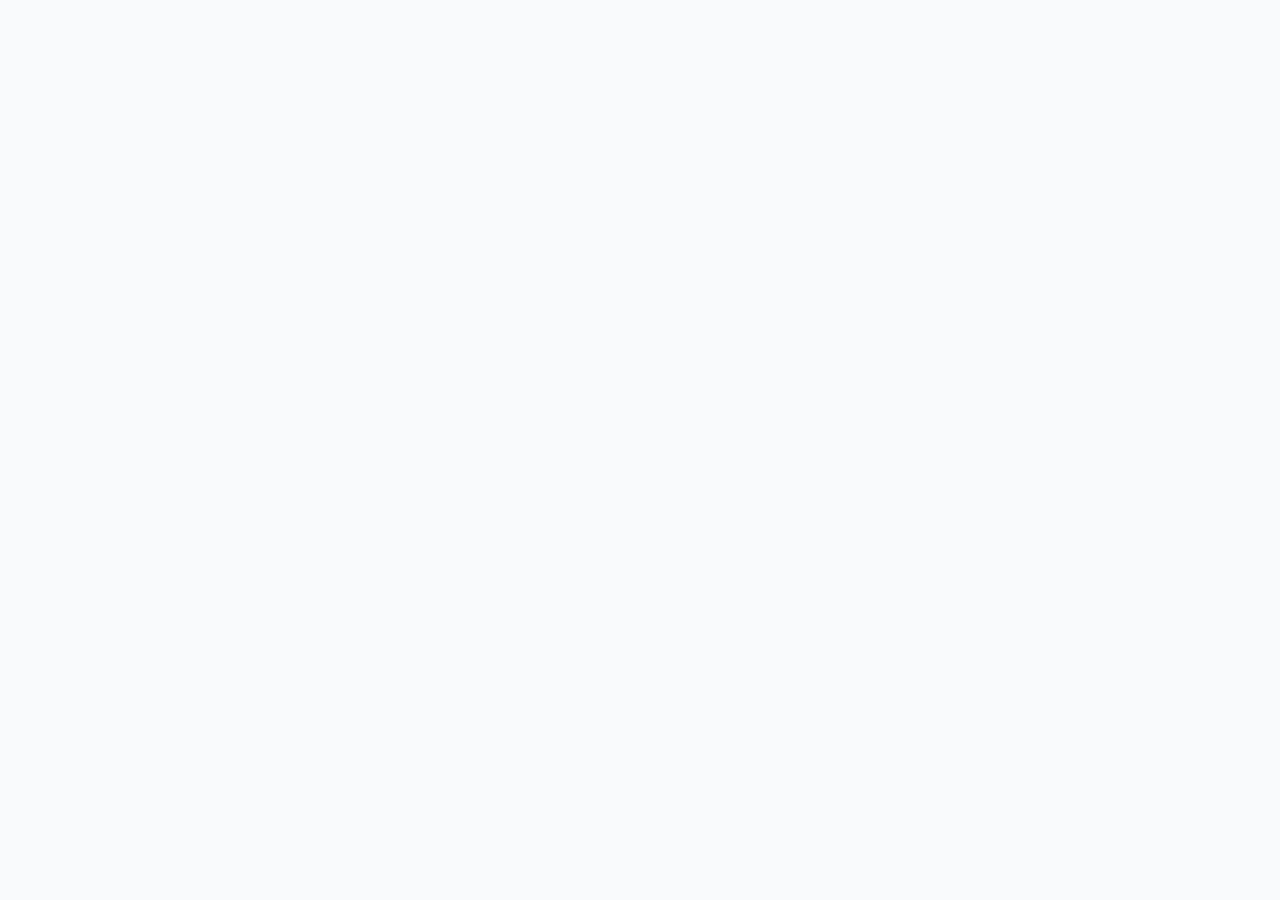
==== commit 9a4e5770: "Update index.html" ====
--- a/index.html
+++ b/index.html
@@ -27,19 +27,12 @@
     * { box-sizing: border-box; margin: 0; padding: 0; font-family: 'Plus Jakarta Sans', sans-serif; -webkit-tap-highlight-color: transparent; }
     body { background: var(--bg-color); color: var(--text-main); min-height: 100vh; overflow-x: hidden; }
 
-    /* --- FALLBACK ERROR UI --- */
-    #fallback-ui { text-align: center; margin-top: 20vh; padding: 20px; }
-    #fallback-ui h2 { color: var(--danger); margin-bottom: 10px; font-weight: 800; font-size: 24px;}
-    #fallback-ui p { color: var(--text-muted); max-width: 500px; margin: 0 auto; line-height: 1.6; font-size: 15px;}
-
-    /* --- CONSUMER REDIRECT VIEW --- */
     #consumer-view { display: none; text-align: center; margin: 10vh auto; max-width: 420px; background: white; padding: 40px 24px; border-radius: 24px; box-shadow: var(--shadow-lg); }
     .consumer-logo { width: 90px; height: 90px; border-radius: 50%; object-fit: cover; margin: 0 auto 20px; display: none; border: 3px solid var(--surface-subtle); box-shadow: var(--shadow-md); }
     .pulse-ring { width: 72px; height: 72px; border-radius: 50%; background: rgba(37,99,235,0.1); margin: 0 auto 20px; display: flex; justify-content: center; align-items: center; position: relative; }
     .pulse-ring::before { content: ''; position: absolute; inset: -8px; border-radius: 50%; border: 2px solid var(--primary); animation: pulse 1.5s linear infinite; opacity: 0; }
     @keyframes pulse { 0% { transform: scale(0.8); opacity: 0.6; } 100% { transform: scale(1.3); opacity: 0; } }
 
-    /* --- ADMIN DASHBOARD --- */
     #admin-view { display: none; width: 100%; max-width: 1300px; margin: 0 auto; padding: 24px; }
     .header-card { background: var(--surface); border-radius: 20px; padding: 20px 28px; box-shadow: var(--shadow-sm); border: 1px solid var(--border); display: flex; justify-content: space-between; align-items: center; margin-bottom: 24px; }
     .brand-title { font-size: 22px; font-weight: 800; letter-spacing: -0.5px; }
@@ -54,7 +47,6 @@
     .grid-2col { display: grid; grid-template-columns: 1fr; gap: 24px; }
     @media (min-width: 960px) { .grid-2col { grid-template-columns: 1fr 1fr; } }
 
-    /* Forms */
     .input-group { margin-bottom: 18px; }
     .input-group label { display: block; font-size: 13px; font-weight: 600; margin-bottom: 6px; color: var(--text-main); }
     .input-group input, .input-group select { width: 100%; padding: 13px 16px; border: 1.5px solid var(--border); border-radius: 12px; font-size: 14px; outline: none; transition: 0.2s; background: #fff; }
@@ -73,24 +65,19 @@
     .btn-dark { background: #0f172a; }
     .btn-outline { background: transparent; border: 1px solid var(--border); color: var(--text-main); }
 
-    /* Camera Scanner */
     #reader { width: 100%; border-radius: 16px; overflow: hidden; border: 2px solid var(--border); display: none; margin-bottom: 16px; }
 
-    /* Bulk Minting Grid */
     .bulk-grid { display: grid; grid-template-columns: repeat(auto-fill, minmax(150px, 1fr)); gap: 16px; margin-top: 20px; }
     .bulk-card { background: white; border: 1.5px dashed var(--border); border-radius: 16px; padding: 16px; text-align: center; display: flex; flex-direction: column; align-items: center; gap: 8px; }
     .bulk-id { font-family: monospace; font-weight: 700; font-size: 13px; }
 
-    /* Lists */
     .data-list { display: grid; gap: 12px; }
     .data-item { display: flex; justify-content: space-between; align-items: center; padding: 16px; background: var(--surface-subtle); border: 1px solid var(--border); border-radius: 14px; }
 
-    /* Standee Canvas */
     .standee-canvas { width: 100%; max-width: 320px; aspect-ratio: 4 / 6; background: white; border-radius: 16px; padding: 30px 20px; margin: 0 auto 20px; box-shadow: var(--shadow-lg); border: 1px solid var(--border); display: flex; flex-direction: column; justify-content: space-between; align-items: center; text-align: center; }
     .standee-logo { max-height: 70px; max-width: 120px; object-fit: contain; margin-bottom: 10px; display: none; }
     #standee-qr-container img { margin: 0 auto; }
 
-    /* --- MOBILE DYNAMIC OVERRIDES --- */
     @media (max-width: 767px) {
       body { padding-bottom: 90px; }
       #admin-view { padding: 12px; }
@@ -110,14 +97,6 @@
 </head>
 <body>
 
-  <!-- 0. FALLBACK ERROR (Disappears automatically if JS loads properly) -->
-  <div id="fallback-ui">
-    <h2>⚠️ JavaScript Blocked</h2>
-    <p>You opened this file directly from your computer (file://). Browsers block Firebase when opened this way for security reasons.</p>
-    <p style="margin-top: 15px; font-weight: 600;">How to fix: Use "Live Server" in VS Code, or upload this to a web host.</p>
-  </div>
-
-  <!-- 1. CONSUMER REDIRECT -->
   <div id="consumer-view">
     <img id="c-logo" class="consumer-logo" src="" alt="Logo">
     <div class="pulse-ring" id="c-pulse"><i data-feather="external-link" style="color: var(--primary); width: 28px;"></i></div>
@@ -125,9 +104,7 @@
     <p style="color: var(--text-muted); font-size: 14px;" id="c-msg">Routing you to the review page...</p>
   </div>
 
-  <!-- 2. ADMIN DASHBOARD -->
   <div id="admin-view">
-    
     <div class="header-card">
       <div>
         <h1 class="brand-title">Feasibility Media</h1>
@@ -142,7 +119,6 @@
       <button class="tab-btn" onclick="switchTab('tab-preview')"><i data-feather="printer"></i> <span>Print</span></button>
     </div>
 
-    <!-- TAB 1: BIND STANDEE -->
     <div id="tab-bind" class="tab-pane active">
       <div class="grid-2col">
         <div class="card">
@@ -157,17 +133,14 @@
 
         <div class="card">
           <h2 style="font-size: 16px; margin-bottom: 16px; font-weight:700;">2. Assign to Client</h2>
-          <p style="font-size: 13px; color: var(--text-muted); margin-bottom: 16px;">You can assign unlimited QR codes to a single client profile.</p>
-          
+          <p style="font-size: 13px; color: var(--text-muted); margin-bottom: 16px;">Assign unlimited QR codes to a client profile.</p>
           <div class="input-group">
             <label>Select Existing Client</label>
             <select id="b-client-select">
               <option value="" disabled selected>Loading clients...</option>
             </select>
           </div>
-          
           <button id="btn-bind-save" class="btn"><i data-feather="check-circle"></i> Activate & Bind to Client</button>
-          
           <div style="margin-top: 20px; padding-top: 20px; border-top: 1px dashed var(--border); text-align: center;">
             <p style="font-size: 13px; color: var(--text-muted); margin-bottom: 10px;">Client not in the list?</p>
             <button class="btn btn-outline" onclick="switchTab('tab-clients')">Create New Client Profile First</button>
@@ -176,28 +149,23 @@
       </div>
     </div>
 
-    <!-- TAB 2: CLIENT PROFILES -->
     <div id="tab-clients" class="tab-pane">
       <div class="grid-2col">
         <div class="card">
           <h2 style="font-size: 16px; margin-bottom: 16px; font-weight:700;">Create / Edit Client Profile</h2>
-          
           <div class="input-group">
             <label>Business Name</label>
             <input type="text" id="c-name" placeholder="e.g., Vidya Kendra Ranchi">
           </div>
-
           <div class="input-group">
             <label>Google Direct Review Link <span style="color:red;">*</span></label>
             <input type="url" id="c-link" placeholder="Paste link..." oninput="parseLink()">
             <span class="helper-text">Paste the "Ask for reviews" shortlink from your Google Business Profile (e.g., g.page/r/...) OR use the exact Place ID URL.</span>
           </div>
-
           <div class="input-group">
-            <label>Auto-Formatted URL (Checks for pop-up compatibility)</label>
+            <label>Auto-Formatted URL</label>
             <input type="text" id="c-direct-link" class="input-readonly" readonly placeholder="Auto-formats here...">
           </div>
-
           <div class="input-group">
             <label>Client Logo (Optional)</label>
             <div class="file-upload-btn">
@@ -206,10 +174,8 @@
             </div>
             <img id="logo-preview" src="">
           </div>
-
           <button id="btn-save-client" class="btn"><i data-feather="save"></i> Save Client Profile</button>
         </div>
-
         <div class="card">
           <h2 style="font-size: 16px; margin-bottom: 16px; font-weight:700;">Active Clients</h2>
           <div class="data-list" id="client-list-ui"></div>
@@ -217,7 +183,6 @@
       </div>
     </div>
 
-    <!-- TAB 3: BULK MINTING -->
     <div id="tab-bulk" class="tab-pane">
       <div class="card">
         <div style="display: flex; justify-content: space-between; align-items: center; flex-wrap: wrap; gap: 16px; margin-bottom: 20px;">
@@ -234,34 +199,28 @@
       </div>
     </div>
 
-    <!-- TAB 4: STANDEE PREVIEW -->
     <div id="tab-preview" class="tab-pane">
       <div class="card" style="text-align: center;">
         <h2 style="font-size: 16px; margin-bottom: 20px; font-weight:700;">Standee 4x6 Preview</h2>
-        
         <div class="standee-canvas">
           <div>
             <img id="p-logo" class="standee-logo" src="">
             <img src="https://upload.wikimedia.org/wikipedia/commons/2/2f/Google_2015_logo.svg" style="width: 100px; margin-bottom: 8px;" alt="Google">
             <h2 id="p-biz-name" style="font-size: 20px; font-weight: 800; line-height: 1.2;">Select a Tag from Database</h2>
           </div>
-          
           <div style="background: white; padding: 14px; border-radius: 14px; border: 1px solid var(--border); margin: 12px 0;">
             <div id="standee-qr-container"></div>
           </div>
-          
           <div>
             <div style="color: #FBBC04; font-size: 26px; letter-spacing: 2px;">★★★★★</div>
             <p style="font-size: 12px; font-weight: 700; color: var(--text-muted); margin-top: 4px; text-transform: uppercase;">Scan to review us</p>
           </div>
         </div>
         <button onclick="window.print()" class="btn btn-dark" style="max-width: 320px;"><i data-feather="printer"></i> Print Standee Insert</button>
-        
         <h3 style="font-size: 16px; margin-top: 30px; margin-bottom: 16px; font-weight:700;">Assigned Standees</h3>
         <div class="data-list" id="assigned-qr-list"></div>
       </div>
     </div>
-
   </div>
 
   <script type="module">
@@ -269,13 +228,9 @@
     import { doc, getDoc, setDoc, collection, getDocs, deleteDoc } from "https://www.gstatic.com/firebasejs/10.8.0/firebase-firestore.js";
     import { ref, uploadBytes, getDownloadURL } from "https://www.gstatic.com/firebasejs/10.8.0/firebase-storage.js";
 
-    // 0. HIDE FALLBACK UI IF MODULE LOADS
-    document.getElementById('fallback-ui').style.display = 'none';
-
     feather.replace();
     let allClients = {}; 
 
-    // 1. ROUTER LOGIC
     const urlParams = new URLSearchParams(window.location.search);
     const qrId = urlParams.get('id');
 
@@ -295,7 +250,6 @@
       event.currentTarget.classList.add('active');
     };
 
-    // 2. CONSUMER REDIRECT LOGIC
     async function initConsumerRedirect(id) {
       try {
         const qrSnap = await getDoc(doc(db, "qrcodes", id));
@@ -307,12 +261,10 @@
             document.getElementById('c-pulse').style.display = 'none';
             return;
           }
-
           const clientSnap = await getDoc(doc(db, "clients", qrData.clientId));
           if(clientSnap.exists()) {
             const clientData = clientSnap.data();
             document.getElementById('c-biz-name').innerText = clientData.name;
-            
             if(clientData.logoUrl) {
               document.getElementById('c-logo').src = clientData.logoUrl;
               document.getElementById('c-logo').style.display = 'block';
@@ -328,7 +280,6 @@
       }
     }
 
-    // 3. CLIENT MANAGEMENT LOGIC
     window.previewLogo = (input) => {
       if (input.files && input.files[0]) {
         document.getElementById('c-file-name').innerText = input.files[0].name;
@@ -373,21 +324,13 @@
           await uploadBytes(storageRef, logoFile);
           logoUrl = await getDownloadURL(storageRef);
         }
-
-        await setDoc(doc(db, "clients", clientId), {
-          name: name,
-          directLink: directLink,
-          logoUrl: logoUrl,
-          createdAt: new Date()
-        });
-
+        await setDoc(doc(db, "clients", clientId), { name: name, directLink: directLink, logoUrl: logoUrl, createdAt: new Date() });
         alert("Client Created!");
         document.getElementById('c-name').value = '';
         document.getElementById('c-link').value = '';
         document.getElementById('c-direct-link').value = '';
         document.getElementById('c-file-name').innerText = 'Tap to select image';
         document.getElementById('logo-preview').style.display = 'none';
-        
         loadClients(); 
       } catch (e) {
         console.error(e);
@@ -402,7 +345,6 @@
     async function loadClients() {
       const uiList = document.getElementById('client-list-ui');
       const selectBox = document.getElementById('b-client-select');
-      
       try {
         const snap = await getDocs(collection(db, "clients"));
         uiList.innerHTML = '';
@@ -447,7 +389,6 @@
       }
     };
 
-    // 4. BINDING QR TO CLIENT
     document.getElementById('btn-bind-save').addEventListener('click', async () => {
       const qrId = document.getElementById('b-qr-id').value.trim();
       const clientId = document.getElementById('b-client-select').value;
@@ -477,7 +418,6 @@
       }
     });
 
-    // 5. BULK MINTING
     document.getElementById('btn-mint').addEventListener('click', async () => {
       const qty = parseInt(document.getElementById('bulk-qty').value) || 1;
       const printArea = document.getElementById('print-area');
@@ -498,17 +438,28 @@
           card.className = 'bulk-card';
           
           const qrDiv = document.createElement('div');
+          // Safely generate the QR directly into the new element
           new QRCode(qrDiv, { text: redirectUrl, width: 120, height: 120 });
 
+          const idDiv = document.createElement('div');
+          idDiv.className = 'bulk-id';
+          idDiv.innerText = newId;
+
+          const tagDiv = document.createElement('div');
+          tagDiv.className = 'bulk-tag';
+          tagDiv.innerText = 'Unassigned';
+
+          // Append everything individually to avoid using innerHTML +=
           card.appendChild(qrDiv);
-          card.innerHTML += `<div class="bulk-id">${newId}</div><div class="bulk-tag">Unassigned</div>`;
+          card.appendChild(idDiv);
+          card.appendChild(tagDiv);
+          
           printArea.appendChild(card);
         }
       } catch (e) { alert("Error minting."); }
       finally { btn.disabled = false; btn.innerHTML = '<i data-feather="cpu"></i> Mint'; feather.replace(); }
     });
 
-    // 6. CAMERA SCANNER
     let scanner = null;
     document.getElementById('btn-camera').addEventListener('click', () => {
       const reader = document.getElementById('reader');
@@ -522,7 +473,6 @@
       }, () => {}).catch(() => alert("Camera permission required."));
     });
 
-    // 7. LOAD & PREVIEW ASSIGNED QRS
     async function loadAssignedQRs() {
       const list = document.getElementById('assigned-qr-list');
       try {
@@ -549,21 +499,24 @@
     }
 
     window.renderPreview = (qrId, clientId) => {
-      const client = allClients[clientId];
-      document.getElementById('p-biz-name').innerText = client.name;
+      switchTab('tab-preview'); // Important: Switch tab before generating the QR code so the container is visible
       
-      const logoEl = document.getElementById('p-logo');
-      if(client.logoUrl) { logoEl.src = client.logoUrl; logoEl.style.display = 'block'; } 
-      else { logoEl.style.display = 'none'; }
-
-      const qrContainer = document.getElementById('standee-qr-container');
-      qrContainer.innerHTML = '';
-      new QRCode(qrContainer, {
-        text: `${window.location.origin}${window.location.pathname}?id=${qrId}`,
-        width: 140, height: 140, colorDark: "#0f172a", colorLight: "#ffffff", correctLevel: QRCode.CorrectLevel.H
-      });
-      
-      switchTab('tab-preview');
+      setTimeout(() => {
+        const client = allClients[clientId];
+        document.getElementById('p-biz-name').innerText = client.name;
+        
+        const logoEl = document.getElementById('p-logo');
+        if(client.logoUrl) { logoEl.src = client.logoUrl; logoEl.style.display = 'block'; } 
+        else { logoEl.style.display = 'none'; }
+
+        const qrContainer = document.getElementById('standee-qr-container');
+        qrContainer.innerHTML = ''; // Safely clear only this container
+        
+        new QRCode(qrContainer, {
+          text: `${window.location.origin}${window.location.pathname}?id=${qrId}`,
+          width: 140, height: 140, colorDark: "#0f172a", colorLight: "#ffffff", correctLevel: QRCode.CorrectLevel.H
+        });
+      }, 50); // Minor delay ensures CSS display: block has taken effect
     };
   </script>
 </body>
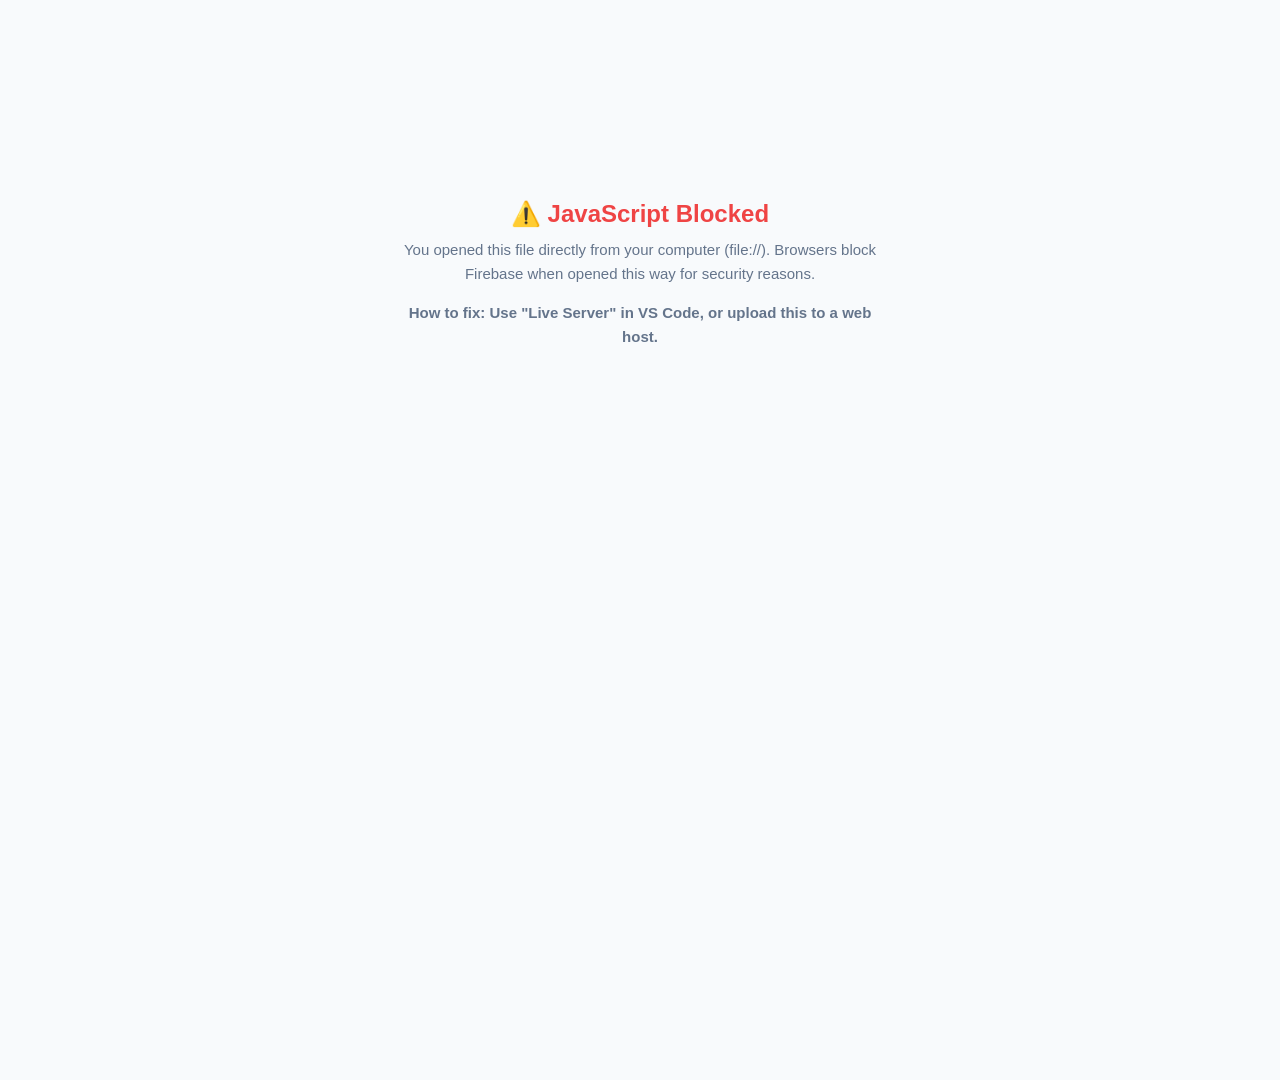
==== commit 21eb3521: "Update index.html" ====
--- a/index.html
+++ b/index.html
@@ -27,6 +27,10 @@
     * { box-sizing: border-box; margin: 0; padding: 0; font-family: 'Plus Jakarta Sans', sans-serif; -webkit-tap-highlight-color: transparent; }
     body { background: var(--bg-color); color: var(--text-main); min-height: 100vh; overflow-x: hidden; }
 
+    #fallback-ui { text-align: center; margin-top: 20vh; padding: 20px; }
+    #fallback-ui h2 { color: var(--danger); margin-bottom: 10px; font-weight: 800; font-size: 24px;}
+    #fallback-ui p { color: var(--text-muted); max-width: 500px; margin: 0 auto; line-height: 1.6; font-size: 15px;}
+
     #consumer-view { display: none; text-align: center; margin: 10vh auto; max-width: 420px; background: white; padding: 40px 24px; border-radius: 24px; box-shadow: var(--shadow-lg); }
     .consumer-logo { width: 90px; height: 90px; border-radius: 50%; object-fit: cover; margin: 0 auto 20px; display: none; border: 3px solid var(--surface-subtle); box-shadow: var(--shadow-md); }
     .pulse-ring { width: 72px; height: 72px; border-radius: 50%; background: rgba(37,99,235,0.1); margin: 0 auto 20px; display: flex; justify-content: center; align-items: center; position: relative; }
@@ -52,12 +56,7 @@
     .input-group input, .input-group select { width: 100%; padding: 13px 16px; border: 1.5px solid var(--border); border-radius: 12px; font-size: 14px; outline: none; transition: 0.2s; background: #fff; }
     .input-group input:focus, .input-group select:focus { border-color: var(--primary); box-shadow: 0 0 0 4px rgba(37,99,235,0.1); }
     .input-readonly { background: var(--surface-subtle) !important; color: var(--primary); font-weight: 600; font-family: monospace; }
-    
     .helper-text { font-size: 11px; color: var(--text-muted); margin-top: 4px; display: block; }
-
-    .file-upload-btn { display: flex; align-items: center; gap: 8px; justify-content: center; background: #f1f5f9; border: 1.5px dashed #cbd5e1; padding: 16px; border-radius: 12px; color: var(--text-muted); font-weight: 600; cursor: pointer; position: relative; overflow: hidden; }
-    .file-upload-btn input { position: absolute; inset: 0; opacity: 0; cursor: pointer; }
-    #logo-preview { max-height: 60px; border-radius: 8px; margin-top: 10px; display: none; }
 
     .btn { background: var(--primary); color: white; border: none; padding: 14px 20px; border-radius: 12px; font-size: 14px; font-weight: 600; cursor: pointer; transition: 0.2s; display: inline-flex; align-items: center; justify-content: center; gap: 8px; width: 100%; }
     .btn:hover:not(:disabled) { background: var(--primary-dark); }
@@ -96,6 +95,12 @@
   </style>
 </head>
 <body>
+
+  <div id="fallback-ui">
+    <h2>⚠️ JavaScript Blocked</h2>
+    <p>You opened this file directly from your computer (file://). Browsers block Firebase when opened this way for security reasons.</p>
+    <p style="margin-top: 15px; font-weight: 600;">How to fix: Use "Live Server" in VS Code, or upload this to a web host.</p>
+  </div>
 
   <div id="consumer-view">
     <img id="c-logo" class="consumer-logo" src="" alt="Logo">
@@ -166,15 +171,16 @@
             <label>Auto-Formatted URL</label>
             <input type="text" id="c-direct-link" class="input-readonly" readonly placeholder="Auto-formats here...">
           </div>
+          
+          <!-- BUG FIX: Replaced file uploader with a bulletproof Image URL input -->
           <div class="input-group">
-            <label>Client Logo (Optional)</label>
-            <div class="file-upload-btn">
-              <i data-feather="upload-cloud"></i> <span id="c-file-name">Tap to select image</span>
-              <input type="file" id="c-logo" accept="image/*" onchange="previewLogo(this)">
-            </div>
-            <img id="logo-preview" src="">
-          </div>
-          <button id="btn-save-client" class="btn"><i data-feather="save"></i> Save Client Profile</button>
+            <label>Client Logo Image URL (Optional)</label>
+            <input type="url" id="c-logo-url" placeholder="https://example.com/logo.png" oninput="previewLogoUrl()">
+            <span class="helper-text">Right-click a logo online and select "Copy Image Address", then paste it here.</span>
+          </div>
+          <img id="logo-preview" src="" style="max-height: 60px; border-radius: 8px; margin-top: 10px; display: none;">
+
+          <button id="btn-save-client" class="btn" style="margin-top: 10px;"><i data-feather="save"></i> Save Client Profile</button>
         </div>
         <div class="card">
           <h2 style="font-size: 16px; margin-bottom: 16px; font-weight:700;">Active Clients</h2>
@@ -224,9 +230,10 @@
   </div>
 
   <script type="module">
-    import { db, storage } from "./firebase-config.js";
+    import { db } from "./firebase-config.js";
     import { doc, getDoc, setDoc, collection, getDocs, deleteDoc } from "https://www.gstatic.com/firebasejs/10.8.0/firebase-firestore.js";
-    import { ref, uploadBytes, getDownloadURL } from "https://www.gstatic.com/firebasejs/10.8.0/firebase-storage.js";
+
+    document.getElementById('fallback-ui').style.display = 'none';
 
     feather.replace();
     let allClients = {}; 
@@ -280,15 +287,15 @@
       }
     }
 
-    window.previewLogo = (input) => {
-      if (input.files && input.files[0]) {
-        document.getElementById('c-file-name').innerText = input.files[0].name;
-        const reader = new FileReader();
-        reader.onload = (e) => {
-          document.getElementById('logo-preview').src = e.target.result;
-          document.getElementById('logo-preview').style.display = 'block';
-        };
-        reader.readAsDataURL(input.files[0]);
+    // BUG FIX: Preview image directly from URL instead of file upload
+    window.previewLogoUrl = () => {
+      const url = document.getElementById('c-logo-url').value.trim();
+      const preview = document.getElementById('logo-preview');
+      if (url) {
+        preview.src = url;
+        preview.style.display = 'block';
+      } else {
+        preview.style.display = 'none';
       }
     };
 
@@ -307,7 +314,7 @@
     document.getElementById('btn-save-client').addEventListener('click', async () => {
       const name = document.getElementById('c-name').value.trim();
       const directLink = document.getElementById('c-direct-link').value.trim() || document.getElementById('c-link').value.trim();
-      const logoFile = document.getElementById('c-logo').files[0];
+      const logoUrl = document.getElementById('c-logo-url').value.trim();
       const btn = document.getElementById('btn-save-client');
 
       if (!name || !directLink) { alert("Name and Link are required."); return; }
@@ -315,26 +322,26 @@
       btn.disabled = true;
       btn.innerHTML = 'Saving...';
       const clientId = `client_${Date.now()}`;
-      let logoUrl = "";
 
       try {
-        if (logoFile) {
-          btn.innerHTML = 'Uploading Logo...';
-          const storageRef = ref(storage, `logos/${clientId}_${logoFile.name}`);
-          await uploadBytes(storageRef, logoFile);
-          logoUrl = await getDownloadURL(storageRef);
-        }
-        await setDoc(doc(db, "clients", clientId), { name: name, directLink: directLink, logoUrl: logoUrl, createdAt: new Date() });
+        await setDoc(doc(db, "clients", clientId), { 
+          name: name, 
+          directLink: directLink, 
+          logoUrl: logoUrl, // Using the direct URL string 
+          createdAt: new Date() 
+        });
+        
         alert("Client Created!");
         document.getElementById('c-name').value = '';
         document.getElementById('c-link').value = '';
         document.getElementById('c-direct-link').value = '';
-        document.getElementById('c-file-name').innerText = 'Tap to select image';
+        document.getElementById('c-logo-url').value = '';
         document.getElementById('logo-preview').style.display = 'none';
+        
         loadClients(); 
       } catch (e) {
         console.error(e);
-        alert("Error saving client. Ensure your Firebase Storage Rules allow writes.");
+        alert("Database error while creating client.");
       } finally {
         btn.disabled = false;
         btn.innerHTML = '<i data-feather="save"></i> Save Client Profile';
@@ -499,7 +506,7 @@
     }
 
     window.renderPreview = (qrId, clientId) => {
-      switchTab('tab-preview'); // Important: Switch tab before generating the QR code so the container is visible
+      switchTab('tab-preview'); 
       
       setTimeout(() => {
         const client = allClients[clientId];
@@ -510,13 +517,13 @@
         else { logoEl.style.display = 'none'; }
 
         const qrContainer = document.getElementById('standee-qr-container');
-        qrContainer.innerHTML = ''; // Safely clear only this container
+        qrContainer.innerHTML = ''; 
         
         new QRCode(qrContainer, {
           text: `${window.location.origin}${window.location.pathname}?id=${qrId}`,
           width: 140, height: 140, colorDark: "#0f172a", colorLight: "#ffffff", correctLevel: QRCode.CorrectLevel.H
         });
-      }, 50); // Minor delay ensures CSS display: block has taken effect
+      }, 50); 
     };
   </script>
 </body>
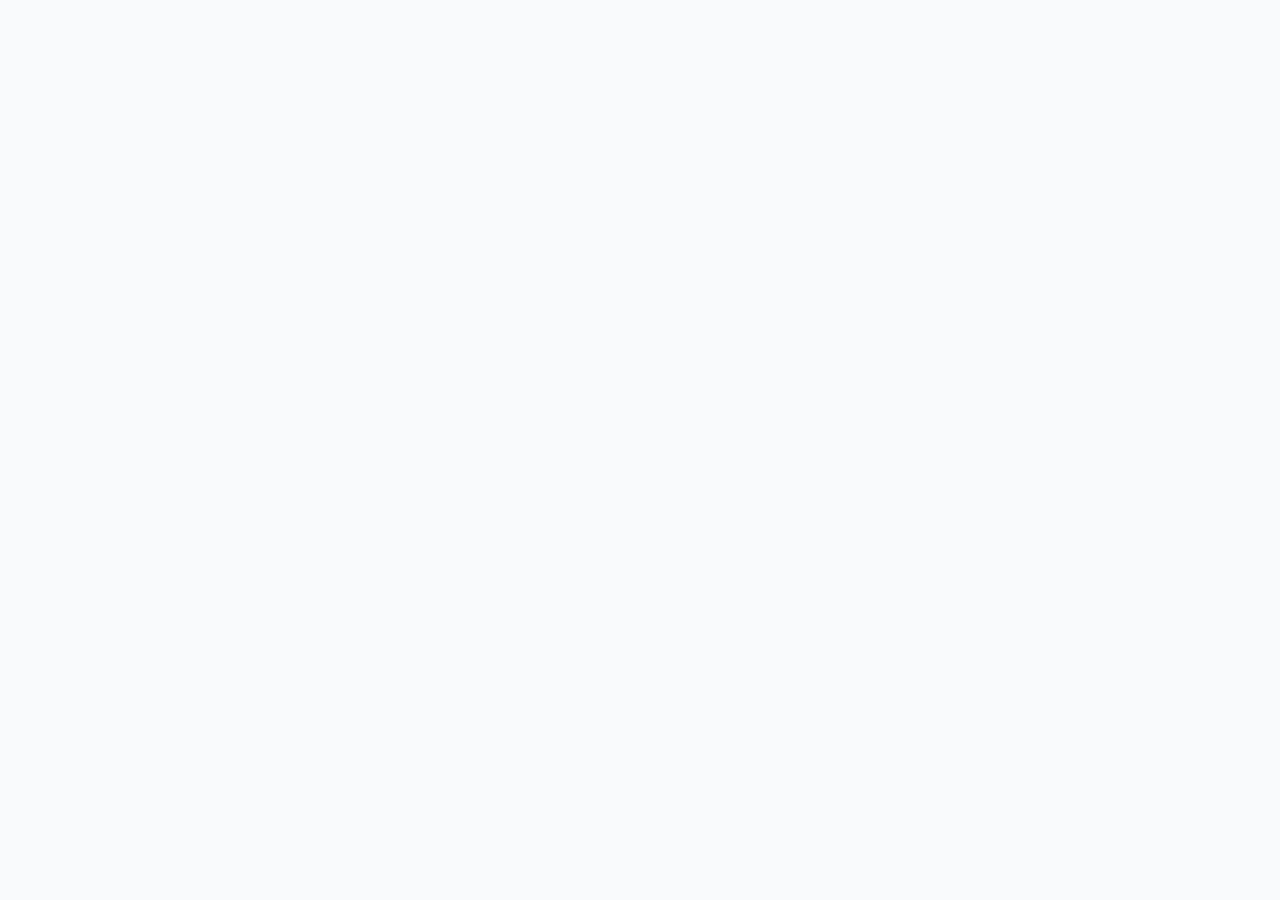
==== commit 3a3f1443: "Update index.html" ====
--- a/index.html
+++ b/index.html
@@ -4,11 +4,7 @@
   <meta charset="UTF-8">
   <meta name="viewport" content="width=device-width, initial-scale=1.0, maximum-scale=1.0, user-scalable=no">
   <title>Feasibility Media - Hub</title>
-  
-  <link rel="preconnect" href="https://fonts.googleapis.com">
-  <link rel="preconnect" href="https://fonts.gstatic.com" crossorigin>
   <link href="https://fonts.googleapis.com/css2?family=Plus+Jakarta+Sans:wght@400;500;600;700;800&display=swap" rel="stylesheet">
-  
   <script src="https://cdnjs.cloudflare.com/ajax/libs/qrcodejs/1.0.0/qrcode.min.js"></script>
   <script src="https://unpkg.com/html5-qrcode@2.3.8/html5-qrcode.min.js"></script>
   <script src="https://unpkg.com/feather-icons"></script>
@@ -19,71 +15,89 @@
       --bg-color: #f8fafc; --surface: #ffffff; --surface-subtle: #f1f5f9;
       --text-main: #0f172a; --text-muted: #64748b;
       --border: #e2e8f0; --danger: #ef4444; --success: #10b981;
-      --shadow-sm: 0 1px 3px rgba(0,0,0,0.05);
       --shadow-md: 0 4px 12px -2px rgba(0,0,0,0.08);
-      --shadow-lg: 0 12px 24px -4px rgba(0,0,0,0.12);
     }
 
     * { box-sizing: border-box; margin: 0; padding: 0; font-family: 'Plus Jakarta Sans', sans-serif; -webkit-tap-highlight-color: transparent; }
     body { background: var(--bg-color); color: var(--text-main); min-height: 100vh; overflow-x: hidden; }
 
-    #fallback-ui { text-align: center; margin-top: 20vh; padding: 20px; }
-    #fallback-ui h2 { color: var(--danger); margin-bottom: 10px; font-weight: 800; font-size: 24px;}
-    #fallback-ui p { color: var(--text-muted); max-width: 500px; margin: 0 auto; line-height: 1.6; font-size: 15px;}
-
-    #consumer-view { display: none; text-align: center; margin: 10vh auto; max-width: 420px; background: white; padding: 40px 24px; border-radius: 24px; box-shadow: var(--shadow-lg); }
-    .consumer-logo { width: 90px; height: 90px; border-radius: 50%; object-fit: cover; margin: 0 auto 20px; display: none; border: 3px solid var(--surface-subtle); box-shadow: var(--shadow-md); }
-    .pulse-ring { width: 72px; height: 72px; border-radius: 50%; background: rgba(37,99,235,0.1); margin: 0 auto 20px; display: flex; justify-content: center; align-items: center; position: relative; }
-    .pulse-ring::before { content: ''; position: absolute; inset: -8px; border-radius: 50%; border: 2px solid var(--primary); animation: pulse 1.5s linear infinite; opacity: 0; }
-    @keyframes pulse { 0% { transform: scale(0.8); opacity: 0.6; } 100% { transform: scale(1.3); opacity: 0; } }
-
+    /* --- PREMIUM CONSUMER REDIRECT VIEW --- */
+    body.consumer-mode {
+      background: linear-gradient(-45deg, #0f172a, #1e293b, #0f172a, #334155);
+      background-size: 400% 400%;
+      animation: gradientBG 10s ease infinite;
+      display: flex; justify-content: center; align-items: center;
+    }
+    @keyframes gradientBG { 0% {background-position: 0% 50%;} 50% {background-position: 100% 50%;} 100% {background-position: 0% 50%;} }
+    
+    #consumer-view { 
+      display: none; text-align: center; width: 90%; max-width: 400px; 
+      background: rgba(255, 255, 255, 0.05); backdrop-filter: blur(20px); -webkit-backdrop-filter: blur(20px);
+      padding: 50px 30px; border-radius: 32px; 
+      box-shadow: 0 25px 50px rgba(0,0,0,0.5); 
+      border: 1px solid rgba(255,255,255,0.1); 
+      color: white;
+    }
+    .consumer-logo { width: 110px; height: 110px; border-radius: 50%; object-fit: cover; margin: 0 auto 24px; display: none; border: 4px solid rgba(255,255,255,0.2); box-shadow: 0 10px 25px rgba(0,0,0,0.2); }
+    .smooth-spinner { width: 50px; height: 50px; border: 4px solid rgba(255,255,255,0.1); border-top-color: #3b82f6; border-radius: 50%; animation: spin 1s linear infinite; margin: 0 auto 24px; }
+    @keyframes spin { to { transform: rotate(360deg); } }
+
+    /* --- ADMIN DASHBOARD --- */
     #admin-view { display: none; width: 100%; max-width: 1300px; margin: 0 auto; padding: 24px; }
-    .header-card { background: var(--surface); border-radius: 20px; padding: 20px 28px; box-shadow: var(--shadow-sm); border: 1px solid var(--border); display: flex; justify-content: space-between; align-items: center; margin-bottom: 24px; }
-    .brand-title { font-size: 22px; font-weight: 800; letter-spacing: -0.5px; }
+    .header-card { background: var(--surface); border-radius: 20px; padding: 20px 28px; border: 1px solid var(--border); display: flex; justify-content: space-between; margin-bottom: 24px; }
     
     .nav-tabs { display: flex; gap: 8px; margin-bottom: 24px; overflow-x: auto; padding-bottom: 4px; }
     .tab-btn { padding: 12px 20px; background: white; border: 1px solid var(--border); border-radius: 12px; font-weight: 600; font-size: 14px; cursor: pointer; color: var(--text-muted); transition: 0.2s; display: flex; align-items: center; gap: 8px; white-space: nowrap; }
-    .tab-btn.active { background: var(--primary); color: white; border-color: var(--primary); box-shadow: 0 4px 10px rgba(37,99,235,0.2); }
+    .tab-btn.active { background: var(--primary); color: white; border-color: var(--primary); }
     .tab-pane { display: none; }
     .tab-pane.active { display: block; }
 
-    .card { background: var(--surface); border-radius: 20px; padding: 28px; box-shadow: var(--shadow-sm); border: 1px solid var(--border); margin-bottom: 24px; }
+    .card { background: var(--surface); border-radius: 20px; padding: 28px; border: 1px solid var(--border); margin-bottom: 24px; }
     .grid-2col { display: grid; grid-template-columns: 1fr; gap: 24px; }
     @media (min-width: 960px) { .grid-2col { grid-template-columns: 1fr 1fr; } }
 
     .input-group { margin-bottom: 18px; }
     .input-group label { display: block; font-size: 13px; font-weight: 600; margin-bottom: 6px; color: var(--text-main); }
-    .input-group input, .input-group select { width: 100%; padding: 13px 16px; border: 1.5px solid var(--border); border-radius: 12px; font-size: 14px; outline: none; transition: 0.2s; background: #fff; }
-    .input-group input:focus, .input-group select:focus { border-color: var(--primary); box-shadow: 0 0 0 4px rgba(37,99,235,0.1); }
-    .input-readonly { background: var(--surface-subtle) !important; color: var(--primary); font-weight: 600; font-family: monospace; }
-    .helper-text { font-size: 11px; color: var(--text-muted); margin-top: 4px; display: block; }
+    .input-group input, .input-group select { width: 100%; padding: 13px 16px; border: 1.5px solid var(--border); border-radius: 12px; font-size: 14px; outline: none; transition: 0.2s; }
+    .input-group input:focus { border-color: var(--primary); box-shadow: 0 0 0 4px rgba(37,99,235,0.1); }
+    .input-readonly { background: var(--surface-subtle) !important; color: var(--primary); font-weight: 700; font-family: monospace; }
+    .helper-text { font-size: 11px; color: var(--text-muted); margin-top: 6px; display: block; line-height: 1.4;}
 
     .btn { background: var(--primary); color: white; border: none; padding: 14px 20px; border-radius: 12px; font-size: 14px; font-weight: 600; cursor: pointer; transition: 0.2s; display: inline-flex; align-items: center; justify-content: center; gap: 8px; width: 100%; }
     .btn:hover:not(:disabled) { background: var(--primary-dark); }
-    .btn:disabled { opacity: 0.6; cursor: not-allowed; }
     .btn-dark { background: #0f172a; }
     .btn-outline { background: transparent; border: 1px solid var(--border); color: var(--text-main); }
 
+    /* QR Vault Modal */
+    .modal-overlay { display: none; position: fixed; inset: 0; background: rgba(0,0,0,0.6); backdrop-filter: blur(5px); z-index: 2000; align-items: center; justify-content: center; padding: 20px; }
+    .modal-content { background: white; width: 100%; max-width: 800px; border-radius: 24px; padding: 30px; max-height: 90vh; overflow-y: auto; }
+    .modal-header { display: flex; justify-content: space-between; align-items: center; margin-bottom: 20px; border-bottom: 1px solid var(--border); padding-bottom: 16px; }
+    .qr-vault-grid { display: grid; grid-template-columns: repeat(auto-fill, minmax(140px, 1fr)); gap: 20px; }
+    .vault-card { background: var(--surface-subtle); border: 1px solid var(--border); border-radius: 16px; padding: 16px; text-align: center; }
+    .vault-card img { margin: 0 auto; border-radius: 8px; }
+    .vault-card p { font-family: monospace; font-weight: 700; font-size: 12px; margin-top: 10px; color: var(--text-main); }
+    .vault-card span { display: block; font-size: 10px; color: var(--text-muted); margin-top: 4px; }
+
     #reader { width: 100%; border-radius: 16px; overflow: hidden; border: 2px solid var(--border); display: none; margin-bottom: 16px; }
 
     .bulk-grid { display: grid; grid-template-columns: repeat(auto-fill, minmax(150px, 1fr)); gap: 16px; margin-top: 20px; }
-    .bulk-card { background: white; border: 1.5px dashed var(--border); border-radius: 16px; padding: 16px; text-align: center; display: flex; flex-direction: column; align-items: center; gap: 8px; }
-    .bulk-id { font-family: monospace; font-weight: 700; font-size: 13px; }
-
+    .bulk-card { background: white; border: 1.5px dashed var(--border); border-radius: 16px; padding: 16px; text-align: center; }
+    
     .data-list { display: grid; gap: 12px; }
     .data-item { display: flex; justify-content: space-between; align-items: center; padding: 16px; background: var(--surface-subtle); border: 1px solid var(--border); border-radius: 14px; }
 
-    .standee-canvas { width: 100%; max-width: 320px; aspect-ratio: 4 / 6; background: white; border-radius: 16px; padding: 30px 20px; margin: 0 auto 20px; box-shadow: var(--shadow-lg); border: 1px solid var(--border); display: flex; flex-direction: column; justify-content: space-between; align-items: center; text-align: center; }
-    .standee-logo { max-height: 70px; max-width: 120px; object-fit: contain; margin-bottom: 10px; display: none; }
+    .standee-canvas { width: 100%; max-width: 320px; aspect-ratio: 4 / 6; background: white; border-radius: 16px; padding: 30px 20px; margin: 0 auto 20px; box-shadow: var(--shadow-md); border: 1px solid var(--border); display: flex; flex-direction: column; justify-content: space-between; align-items: center; text-align: center; }
     #standee-qr-container img { margin: 0 auto; }
 
     @media (max-width: 767px) {
       body { padding-bottom: 90px; }
       #admin-view { padding: 12px; }
       .header-card, .card { padding: 16px; border-radius: 16px; margin-bottom: 16px; }
-      .nav-tabs { position: fixed; bottom: 0; left: 0; right: 0; margin-bottom: 0; background: rgba(255,255,255,0.95); backdrop-filter: blur(10px); padding: 10px 16px; border-top: 1px solid var(--border); box-shadow: 0 -4px 12px rgba(0,0,0,0.05); z-index: 1000; justify-content: space-around; }
+      .nav-tabs { position: fixed; bottom: 0; left: 0; right: 0; margin-bottom: 0; background: rgba(255,255,255,0.95); padding: 10px 16px; border-top: 1px solid var(--border); z-index: 1000; justify-content: space-around; }
       .tab-btn { padding: 8px 12px; font-size: 12px; border: none; background: transparent; flex-direction: column; gap: 4px; }
       .tab-btn.active { background: transparent; color: var(--primary); box-shadow: none; font-weight: 700; }
+      .data-item { flex-direction: column; align-items: flex-start; gap: 12px; }
+      .data-item > div:last-child { width: 100%; display: flex; }
     }
 
     @media print {
@@ -96,34 +110,31 @@
 </head>
 <body>
 
-  <div id="fallback-ui">
-    <h2>⚠️ JavaScript Blocked</h2>
-    <p>You opened this file directly from your computer (file://). Browsers block Firebase when opened this way for security reasons.</p>
-    <p style="margin-top: 15px; font-weight: 600;">How to fix: Use "Live Server" in VS Code, or upload this to a web host.</p>
-  </div>
-
+  <!-- 1. PREMIUM CONSUMER REDIRECT -->
   <div id="consumer-view">
     <img id="c-logo" class="consumer-logo" src="" alt="Logo">
-    <div class="pulse-ring" id="c-pulse"><i data-feather="external-link" style="color: var(--primary); width: 28px;"></i></div>
-    <h1 style="font-size: 22px; font-weight:800; margin-bottom: 6px;" id="c-biz-name">Authenticating...</h1>
-    <p style="color: var(--text-muted); font-size: 14px;" id="c-msg">Routing you to the review page...</p>
+    <div class="smooth-spinner" id="c-spinner"></div>
+    <h1 style="font-size: 26px; font-weight:800; margin-bottom: 8px;" id="c-biz-name">Authenticating...</h1>
+    <p style="color: rgba(255,255,255,0.7); font-size: 15px;" id="c-msg">Securely connecting to Google Reviews</p>
   </div>
 
+  <!-- 2. ADMIN DASHBOARD -->
   <div id="admin-view">
     <div class="header-card">
       <div>
         <h1 class="brand-title">Feasibility Media</h1>
-        <p style="color: var(--text-muted); font-size: 13px;">Enterprise QR Hub</p>
+        <p style="color: var(--text-muted); font-size: 13px;">Enterprise QR & Review Hub</p>
       </div>
     </div>
 
     <div class="nav-tabs">
       <button class="tab-btn active" onclick="switchTab('tab-bind')"><i data-feather="link"></i> <span>Bind Standee</span></button>
-      <button class="tab-btn" onclick="switchTab('tab-clients')"><i data-feather="users"></i> <span>Clients & Logos</span></button>
+      <button class="tab-btn" onclick="switchTab('tab-clients')"><i data-feather="users"></i> <span>Clients & Vault</span></button>
       <button class="tab-btn" onclick="switchTab('tab-bulk')"><i data-feather="grid"></i> <span>Mint QRs</span></button>
-      <button class="tab-btn" onclick="switchTab('tab-preview')"><i data-feather="printer"></i> <span>Print</span></button>
-    </div>
-
+      <button class="tab-btn" onclick="switchTab('tab-preview')"><i data-feather="printer"></i> <span>Print Engine</span></button>
+    </div>
+
+    <!-- TAB 1: BIND STANDEE -->
     <div id="tab-bind" class="tab-pane active">
       <div class="grid-2col">
         <div class="card">
@@ -135,25 +146,18 @@
             <input type="text" id="b-qr-id" placeholder="e.g., FM-A8X92" class="input-readonly">
           </div>
         </div>
-
         <div class="card">
           <h2 style="font-size: 16px; margin-bottom: 16px; font-weight:700;">2. Assign to Client</h2>
-          <p style="font-size: 13px; color: var(--text-muted); margin-bottom: 16px;">Assign unlimited QR codes to a client profile.</p>
           <div class="input-group">
             <label>Select Existing Client</label>
-            <select id="b-client-select">
-              <option value="" disabled selected>Loading clients...</option>
-            </select>
-          </div>
-          <button id="btn-bind-save" class="btn"><i data-feather="check-circle"></i> Activate & Bind to Client</button>
-          <div style="margin-top: 20px; padding-top: 20px; border-top: 1px dashed var(--border); text-align: center;">
-            <p style="font-size: 13px; color: var(--text-muted); margin-bottom: 10px;">Client not in the list?</p>
-            <button class="btn btn-outline" onclick="switchTab('tab-clients')">Create New Client Profile First</button>
-          </div>
+            <select id="b-client-select"><option value="" disabled selected>Loading clients...</option></select>
+          </div>
+          <button id="btn-bind-save" class="btn"><i data-feather="check-circle"></i> Activate & Bind</button>
         </div>
       </div>
     </div>
 
+    <!-- TAB 2: CLIENT PROFILES & QR VAULT -->
     <div id="tab-clients" class="tab-pane">
       <div class="grid-2col">
         <div class="card">
@@ -163,41 +167,35 @@
             <input type="text" id="c-name" placeholder="e.g., Vidya Kendra Ranchi">
           </div>
           <div class="input-group">
-            <label>Google Direct Review Link <span style="color:red;">*</span></label>
-            <input type="url" id="c-link" placeholder="Paste link..." oninput="parseLink()">
-            <span class="helper-text">Paste the "Ask for reviews" shortlink from your Google Business Profile (e.g., g.page/r/...) OR use the exact Place ID URL.</span>
-          </div>
-          <div class="input-group">
-            <label>Auto-Formatted URL</label>
-            <input type="text" id="c-direct-link" class="input-readonly" readonly placeholder="Auto-formats here...">
-          </div>
-          
-          <!-- BUG FIX: Replaced file uploader with a bulletproof Image URL input -->
+            <label>Exact Review URL (NO Conversion)</label>
+            <input type="url" id="c-exact-link" placeholder="Paste the exact link here...">
+            <span class="helper-text">Whatever you paste here is exactly where the QR code will send the customer.</span>
+          </div>
           <div class="input-group">
             <label>Client Logo Image URL (Optional)</label>
             <input type="url" id="c-logo-url" placeholder="https://example.com/logo.png" oninput="previewLogoUrl()">
-            <span class="helper-text">Right-click a logo online and select "Copy Image Address", then paste it here.</span>
           </div>
           <img id="logo-preview" src="" style="max-height: 60px; border-radius: 8px; margin-top: 10px; display: none;">
-
           <button id="btn-save-client" class="btn" style="margin-top: 10px;"><i data-feather="save"></i> Save Client Profile</button>
         </div>
+        
         <div class="card">
-          <h2 style="font-size: 16px; margin-bottom: 16px; font-weight:700;">Active Clients</h2>
+          <h2 style="font-size: 16px; margin-bottom: 16px; font-weight:700;">Active Clients & QR Vault</h2>
+          <p style="font-size: 12px; color: var(--text-muted); margin-bottom: 16px;">Access all minted QR codes assigned to your clients here.</p>
           <div class="data-list" id="client-list-ui"></div>
         </div>
       </div>
     </div>
 
+    <!-- TAB 3: BULK MINTING -->
     <div id="tab-bulk" class="tab-pane">
       <div class="card">
         <div style="display: flex; justify-content: space-between; align-items: center; flex-wrap: wrap; gap: 16px; margin-bottom: 20px;">
           <div>
             <h2 style="font-size: 16px; font-weight:700;">Bulk Mint Physical QR Codes</h2>
-            <p style="color: var(--text-muted); font-size: 13px;">Generate unassigned QR codes for your printer.</p>
           </div>
           <div style="display: flex; gap: 10px;">
-            <input type="number" id="bulk-qty" value="6" min="1" max="30" style="padding: 10px; border-radius: 10px; border: 1.5px solid var(--border); width: 80px; text-align: center; font-weight: 700;">
+            <input type="number" id="bulk-qty" value="6" min="1" max="30" style="padding: 10px; border-radius: 10px; border: 1px solid var(--border); width: 80px; text-align: center;">
             <button id="btn-mint" class="btn"><i data-feather="cpu"></i> Mint</button>
           </div>
         </div>
@@ -205,14 +203,15 @@
       </div>
     </div>
 
+    <!-- TAB 4: STANDEE PREVIEW -->
     <div id="tab-preview" class="tab-pane">
       <div class="card" style="text-align: center;">
         <h2 style="font-size: 16px; margin-bottom: 20px; font-weight:700;">Standee 4x6 Preview</h2>
         <div class="standee-canvas">
           <div>
-            <img id="p-logo" class="standee-logo" src="">
+            <img id="p-logo" style="max-height: 70px; max-width: 120px; object-fit: contain; margin-bottom: 10px; display: none;" src="">
             <img src="https://upload.wikimedia.org/wikipedia/commons/2/2f/Google_2015_logo.svg" style="width: 100px; margin-bottom: 8px;" alt="Google">
-            <h2 id="p-biz-name" style="font-size: 20px; font-weight: 800; line-height: 1.2;">Select a Tag from Database</h2>
+            <h2 id="p-biz-name" style="font-size: 20px; font-weight: 800; line-height: 1.2;">Select a Tag</h2>
           </div>
           <div style="background: white; padding: 14px; border-radius: 14px; border: 1px solid var(--border); margin: 12px 0;">
             <div id="standee-qr-container"></div>
@@ -222,26 +221,37 @@
             <p style="font-size: 12px; font-weight: 700; color: var(--text-muted); margin-top: 4px; text-transform: uppercase;">Scan to review us</p>
           </div>
         </div>
-        <button onclick="window.print()" class="btn btn-dark" style="max-width: 320px;"><i data-feather="printer"></i> Print Standee Insert</button>
+        <button onclick="window.print()" class="btn btn-dark" style="max-width: 320px;"><i data-feather="printer"></i> Print Standee</button>
         <h3 style="font-size: 16px; margin-top: 30px; margin-bottom: 16px; font-weight:700;">Assigned Standees</h3>
         <div class="data-list" id="assigned-qr-list"></div>
       </div>
     </div>
   </div>
 
+  <!-- QR VAULT MODAL (Displays actual images for saving) -->
+  <div id="qr-modal" class="modal-overlay">
+    <div class="modal-content">
+      <div class="modal-header">
+        <h2 id="qr-modal-title" style="font-size: 18px; font-weight: 800;">Client QR Vault</h2>
+        <button class="btn btn-outline" style="width: auto; padding: 8px 12px;" onclick="closeQRVault()"><i data-feather="x"></i> Close</button>
+      </div>
+      <div id="qr-modal-grid" class="qr-vault-grid"></div>
+    </div>
+  </div>
+
   <script type="module">
     import { db } from "./firebase-config.js";
-    import { doc, getDoc, setDoc, collection, getDocs, deleteDoc } from "https://www.gstatic.com/firebasejs/10.8.0/firebase-firestore.js";
-
-    document.getElementById('fallback-ui').style.display = 'none';
+    import { doc, getDoc, setDoc, collection, getDocs, deleteDoc, query, where } from "https://www.gstatic.com/firebasejs/10.8.0/firebase-firestore.js";
 
     feather.replace();
     let allClients = {}; 
 
+    // ROUTER
     const urlParams = new URLSearchParams(window.location.search);
     const qrId = urlParams.get('id');
 
     if (qrId) {
+      document.body.classList.add('consumer-mode'); 
       document.getElementById('consumer-view').style.display = 'block';
       initConsumerRedirect(qrId);
     } else {
@@ -257,15 +267,16 @@
       event.currentTarget.classList.add('active');
     };
 
+    // CONSUMER REDIRECT
     async function initConsumerRedirect(id) {
       try {
         const qrSnap = await getDoc(doc(db, "qrcodes", id));
         if (qrSnap.exists()) {
           const qrData = qrSnap.data();
           if (qrData.status === 'unassigned') {
-            document.getElementById('c-biz-name').innerText = "Standee Not Activated";
+            document.getElementById('c-biz-name').innerText = "Standee Inactive";
             document.getElementById('c-msg').innerText = "Please contact Feasibility Media to activate.";
-            document.getElementById('c-pulse').style.display = 'none';
+            document.getElementById('c-spinner').style.display = 'none';
             return;
           }
           const clientSnap = await getDoc(doc(db, "clients", qrData.clientId));
@@ -275,49 +286,36 @@
             if(clientData.logoUrl) {
               document.getElementById('c-logo').src = clientData.logoUrl;
               document.getElementById('c-logo').style.display = 'block';
-              document.getElementById('c-pulse').style.display = 'none';
+              document.getElementById('c-spinner').style.display = 'none'; 
             }
-            setTimeout(() => { window.location.replace(clientData.directLink); }, 1200);
+            // Blindly redirects exactly to the saved string. No conversions.
+            setTimeout(() => { window.location.href = clientData.exactLink; }, 1500);
           }
         } else {
           document.getElementById('c-biz-name').innerText = "Invalid Tag";
+          document.getElementById('c-spinner').style.display = 'none';
         }
       } catch (e) {
         document.getElementById('c-biz-name').innerText = "Network Error";
+        document.getElementById('c-spinner').style.display = 'none';
       }
     }
 
-    // BUG FIX: Preview image directly from URL instead of file upload
+    // CLIENT CREATION
     window.previewLogoUrl = () => {
       const url = document.getElementById('c-logo-url').value.trim();
       const preview = document.getElementById('logo-preview');
-      if (url) {
-        preview.src = url;
-        preview.style.display = 'block';
-      } else {
-        preview.style.display = 'none';
-      }
-    };
-
-    window.parseLink = () => {
-      const input = document.getElementById('c-link').value.trim();
-      const output = document.getElementById('c-direct-link');
-      if (!input) { output.value = ""; return; }
-      const placeIdMatch = input.match(/place_id=([^&]+)/);
-      if (placeIdMatch && placeIdMatch[1]) {
-        output.value = `https://search.google.com/local/writereview?placeid=${placeIdMatch[1]}`;
-        return;
-      }
-      output.value = input;
+      if (url) { preview.src = url; preview.style.display = 'block'; } 
+      else { preview.style.display = 'none'; }
     };
 
     document.getElementById('btn-save-client').addEventListener('click', async () => {
       const name = document.getElementById('c-name').value.trim();
-      const directLink = document.getElementById('c-direct-link').value.trim() || document.getElementById('c-link').value.trim();
+      const exactLink = document.getElementById('c-exact-link').value.trim(); 
       const logoUrl = document.getElementById('c-logo-url').value.trim();
       const btn = document.getElementById('btn-save-client');
 
-      if (!name || !directLink) { alert("Name and Link are required."); return; }
+      if (!name || !exactLink) { alert("Name and Exact Link are required."); return; }
 
       btn.disabled = true;
       btn.innerHTML = 'Saving...';
@@ -325,23 +323,16 @@
 
       try {
         await setDoc(doc(db, "clients", clientId), { 
-          name: name, 
-          directLink: directLink, 
-          logoUrl: logoUrl, // Using the direct URL string 
-          createdAt: new Date() 
+          name: name, exactLink: exactLink, logoUrl: logoUrl, createdAt: new Date() 
         });
-        
         alert("Client Created!");
         document.getElementById('c-name').value = '';
-        document.getElementById('c-link').value = '';
-        document.getElementById('c-direct-link').value = '';
+        document.getElementById('c-exact-link').value = '';
         document.getElementById('c-logo-url').value = '';
         document.getElementById('logo-preview').style.display = 'none';
-        
         loadClients(); 
       } catch (e) {
-        console.error(e);
-        alert("Database error while creating client.");
+        alert("Database error.");
       } finally {
         btn.disabled = false;
         btn.innerHTML = '<i data-feather="save"></i> Save Client Profile';
@@ -354,22 +345,17 @@
       const selectBox = document.getElementById('b-client-select');
       try {
         const snap = await getDocs(collection(db, "clients"));
-        uiList.innerHTML = '';
-        selectBox.innerHTML = '<option value="" disabled selected>-- Select a Client --</option>';
+        uiList.innerHTML = ''; selectBox.innerHTML = '<option value="" disabled selected>-- Select a Client --</option>';
         allClients = {};
 
-        if(snap.empty) {
-          uiList.innerHTML = '<p style="text-align:center; color:var(--text-muted);">No clients found.</p>';
-          return;
-        }
+        if(snap.empty) { uiList.innerHTML = '<p style="text-align:center;">No clients found.</p>'; return; }
 
         snap.forEach(docSnap => {
           const data = docSnap.data();
           allClients[docSnap.id] = data;
 
           const opt = document.createElement('option');
-          opt.value = docSnap.id;
-          opt.innerText = data.name;
+          opt.value = docSnap.id; opt.innerText = data.name;
           selectBox.appendChild(opt);
 
           const item = document.createElement('div');
@@ -379,100 +365,110 @@
               ${data.logoUrl ? `<img src="${data.logoUrl}" style="width:40px; height:40px; border-radius:50%; object-fit:cover;">` : `<div style="width:40px; height:40px; border-radius:50%; background:var(--border);"></div>`}
               <div>
                 <h4 style="font-size: 15px; font-weight:700;">${data.name}</h4>
-                <p style="font-size: 11px; color: var(--primary); max-width:150px; overflow:hidden; text-overflow:ellipsis; white-space:nowrap;">${data.directLink}</p>
+                <p style="font-size: 11px; color: var(--primary);">${data.exactLink}</p>
               </div>
             </div>
-            <button class="btn btn-outline" style="padding: 6px 10px; width: auto; color: var(--danger); border-color: var(--danger);" onclick="deleteClient('${docSnap.id}')">Delete</button>
+            <div style="display: flex; gap: 8px;">
+              <button class="btn btn-outline" style="padding: 8px 12px; width: auto;" onclick="openQRVault('${docSnap.id}', '${data.name}')">QR Vault</button>
+              <button class="btn" style="padding: 8px 10px; width: auto; background: #fee2e2; color: var(--danger);" onclick="deleteClient('${docSnap.id}')"><i data-feather="trash-2" style="width: 14px;"></i></button>
+            </div>
           `;
           uiList.appendChild(item);
         });
+        feather.replace();
       } catch (e) {}
     }
 
+    // NEW QR VAULT MODAL
+    window.openQRVault = async (clientId, clientName) => {
+      document.getElementById('qr-modal-title').innerText = `${clientName} - Vault`;
+      const modal = document.getElementById('qr-modal');
+      const grid = document.getElementById('qr-modal-grid');
+      modal.style.display = 'flex';
+      grid.innerHTML = '<p>Loading database...</p>';
+
+      try {
+        const q = query(collection(db, "qrcodes"), where("clientId", "==", clientId), where("status", "==", "active"));
+        const snap = await getDocs(q);
+        grid.innerHTML = '';
+        
+        if(snap.empty) {
+          grid.innerHTML = '<p style="color:var(--text-muted); grid-column: 1/-1;">No QR codes assigned yet.</p>';
+          return;
+        }
+
+        snap.forEach(docSnap => {
+          const qrId = docSnap.id;
+          const url = `${window.location.origin}${window.location.pathname}?id=${qrId}`;
+          
+          const card = document.createElement('div');
+          card.className = 'vault-card';
+          
+          const qrDiv = document.createElement('div');
+          const lbl = document.createElement('p'); lbl.innerText = qrId;
+          const sub = document.createElement('span'); sub.innerText = "Right-click image to save";
+          
+          card.appendChild(qrDiv); card.appendChild(lbl); card.appendChild(sub);
+          grid.appendChild(card);
+          
+          new QRCode(qrDiv, { text: url, width: 120, height: 120 });
+        });
+      } catch (e) { grid.innerHTML = '<p style="color:red;">Error loading QRs.</p>'; }
+    };
+
+    window.closeQRVault = () => { document.getElementById('qr-modal').style.display = 'none'; };
+
     window.deleteClient = async (id) => {
-      if (confirm(`Delete this client? Any bound QR codes will break.`)) {
+      if (confirm(`Delete client? Any bound QR codes will instantly break.`)) {
         await deleteDoc(doc(db, "clients", id));
-        loadClients();
+        loadClients(); loadAssignedQRs();
       }
     };
 
+    // BIND STANDEE
     document.getElementById('btn-bind-save').addEventListener('click', async () => {
       const qrId = document.getElementById('b-qr-id').value.trim();
       const clientId = document.getElementById('b-client-select').value;
       const btn = document.getElementById('btn-bind-save');
-
-      if (!qrId || !clientId) { alert("Please provide a QR ID and select a client."); return; }
-
-      btn.disabled = true;
-      btn.innerHTML = 'Binding...';
+      if (!qrId || !clientId) return alert("QR ID and Client selection required.");
       
-      try {
-        await setDoc(doc(db, "qrcodes", qrId), {
-          status: "active",
-          clientId: clientId,
-          updatedAt: new Date()
-        }, { merge: true });
-
-        alert(`✅ QR Code securely bound to ${allClients[clientId].name}!`);
+      btn.disabled = true; btn.innerHTML = 'Binding...';
+      try {
+        await setDoc(doc(db, "qrcodes", qrId), { status: "active", clientId: clientId, updatedAt: new Date() }, { merge: true });
+        alert(`Bound to ${allClients[clientId].name}!`);
         document.getElementById('b-qr-id').value = '';
         loadAssignedQRs();
-      } catch (e) {
-        alert("Database error.");
-      } finally {
-        btn.disabled = false;
-        btn.innerHTML = '<i data-feather="check-circle"></i> Activate & Bind to Client';
-        feather.replace();
-      }
+      } catch (e) {} finally { btn.disabled = false; btn.innerHTML = '<i data-feather="check-circle"></i> Activate & Bind'; feather.replace(); }
     });
 
+    // MINT QRS
     document.getElementById('btn-mint').addEventListener('click', async () => {
       const qty = parseInt(document.getElementById('bulk-qty').value) || 1;
       const printArea = document.getElementById('print-area');
       const btn = document.getElementById('btn-mint');
-      
-      printArea.innerHTML = '';
-      btn.disabled = true;
-      btn.innerHTML = 'Minting...';
+      printArea.innerHTML = ''; btn.disabled = true; btn.innerHTML = 'Minting...';
 
       try {
         for (let i = 0; i < qty; i++) {
           const newId = `FM-${Math.random().toString(36).substring(2, 7).toUpperCase()}`;
           const redirectUrl = `${window.location.origin}${window.location.pathname}?id=${newId}`;
-
           await setDoc(doc(db, "qrcodes", newId), { status: "unassigned", createdAt: new Date() });
-
-          const card = document.createElement('div');
-          card.className = 'bulk-card';
           
+          const card = document.createElement('div'); card.className = 'bulk-card';
           const qrDiv = document.createElement('div');
-          // Safely generate the QR directly into the new element
           new QRCode(qrDiv, { text: redirectUrl, width: 120, height: 120 });
-
-          const idDiv = document.createElement('div');
-          idDiv.className = 'bulk-id';
-          idDiv.innerText = newId;
-
-          const tagDiv = document.createElement('div');
-          tagDiv.className = 'bulk-tag';
-          tagDiv.innerText = 'Unassigned';
-
-          // Append everything individually to avoid using innerHTML +=
-          card.appendChild(qrDiv);
-          card.appendChild(idDiv);
-          card.appendChild(tagDiv);
+          const idDiv = document.createElement('div'); idDiv.className = 'bulk-id'; idDiv.innerText = newId;
           
-          printArea.appendChild(card);
+          card.appendChild(qrDiv); card.appendChild(idDiv); printArea.appendChild(card);
         }
-      } catch (e) { alert("Error minting."); }
-      finally { btn.disabled = false; btn.innerHTML = '<i data-feather="cpu"></i> Mint'; feather.replace(); }
+      } catch (e) {} finally { btn.disabled = false; btn.innerHTML = '<i data-feather="cpu"></i> Mint'; feather.replace(); }
     });
 
+    // CAMERA SCANNER
     let scanner = null;
     document.getElementById('btn-camera').addEventListener('click', () => {
-      const reader = document.getElementById('reader');
-      reader.style.display = 'block';
+      const reader = document.getElementById('reader'); reader.style.display = 'block';
       if (!scanner) scanner = new Html5Qrcode("reader");
-      
       scanner.start({ facingMode: "environment" }, { fps: 10, qrbox: { width: 220, height: 220 } }, (text) => {
         try { document.getElementById('b-qr-id').value = new URL(text).searchParams.get('id') || text; } 
         catch(e) { document.getElementById('b-qr-id').value = text; }
@@ -480,24 +476,19 @@
       }, () => {}).catch(() => alert("Camera permission required."));
     });
 
+    // PREVIEW ASSIGNED
     async function loadAssignedQRs() {
       const list = document.getElementById('assigned-qr-list');
       try {
         const snap = await getDocs(collection(db, "qrcodes"));
         list.innerHTML = '';
-
         snap.forEach((docSnap) => {
           const data = docSnap.data();
           if (data.status === 'active' && allClients[data.clientId]) {
-            const clientName = allClients[data.clientId].name;
-            const item = document.createElement('div');
-            item.className = 'data-item';
+            const item = document.createElement('div'); item.className = 'data-item';
             item.innerHTML = `
-              <div>
-                <h4 style="font-size: 15px; font-weight:700;">${clientName}</h4>
-                <p style="font-size: 12px; color: var(--text-muted); font-family: monospace;">Tag: ${docSnap.id}</p>
-              </div>
-              <button class="btn btn-outline" style="padding: 6px 12px; width: auto;" onclick="renderPreview('${docSnap.id}', '${data.clientId}')">View Standee</button>
+              <div><h4 style="font-size: 15px; font-weight:700;">${allClients[data.clientId].name}</h4><p style="font-size: 12px;">Tag: ${docSnap.id}</p></div>
+              <button class="btn btn-outline" style="width:auto; padding: 6px 12px;" onclick="renderPreview('${docSnap.id}', '${data.clientId}')">View</button>
             `;
             list.appendChild(item);
           }
@@ -507,22 +498,14 @@
 
     window.renderPreview = (qrId, clientId) => {
       switchTab('tab-preview'); 
-      
       setTimeout(() => {
         const client = allClients[clientId];
         document.getElementById('p-biz-name').innerText = client.name;
-        
         const logoEl = document.getElementById('p-logo');
-        if(client.logoUrl) { logoEl.src = client.logoUrl; logoEl.style.display = 'block'; } 
-        else { logoEl.style.display = 'none'; }
-
+        if(client.logoUrl) { logoEl.src = client.logoUrl; logoEl.style.display = 'block'; } else { logoEl.style.display = 'none'; }
         const qrContainer = document.getElementById('standee-qr-container');
         qrContainer.innerHTML = ''; 
-        
-        new QRCode(qrContainer, {
-          text: `${window.location.origin}${window.location.pathname}?id=${qrId}`,
-          width: 140, height: 140, colorDark: "#0f172a", colorLight: "#ffffff", correctLevel: QRCode.CorrectLevel.H
-        });
+        new QRCode(qrContainer, { text: `${window.location.origin}${window.location.pathname}?id=${qrId}`, width: 140, height: 140 });
       }, 50); 
     };
   </script>
